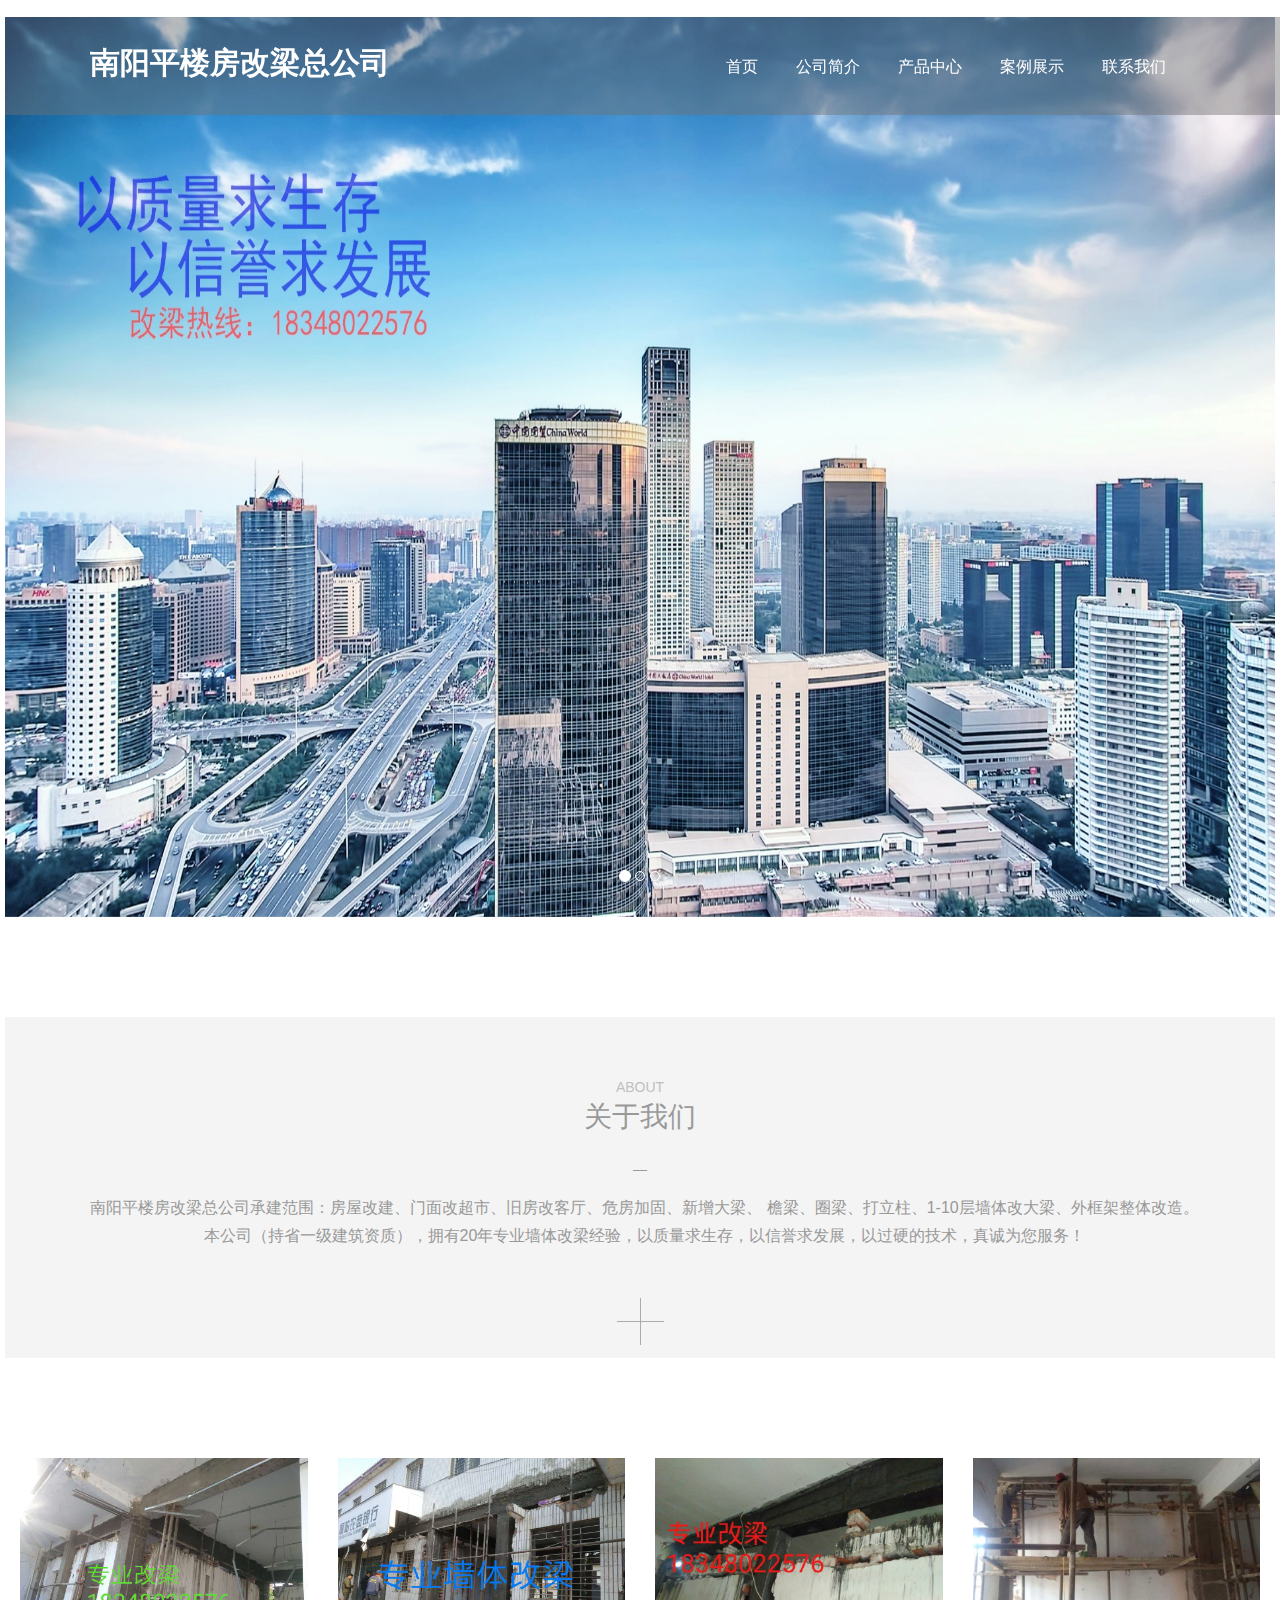
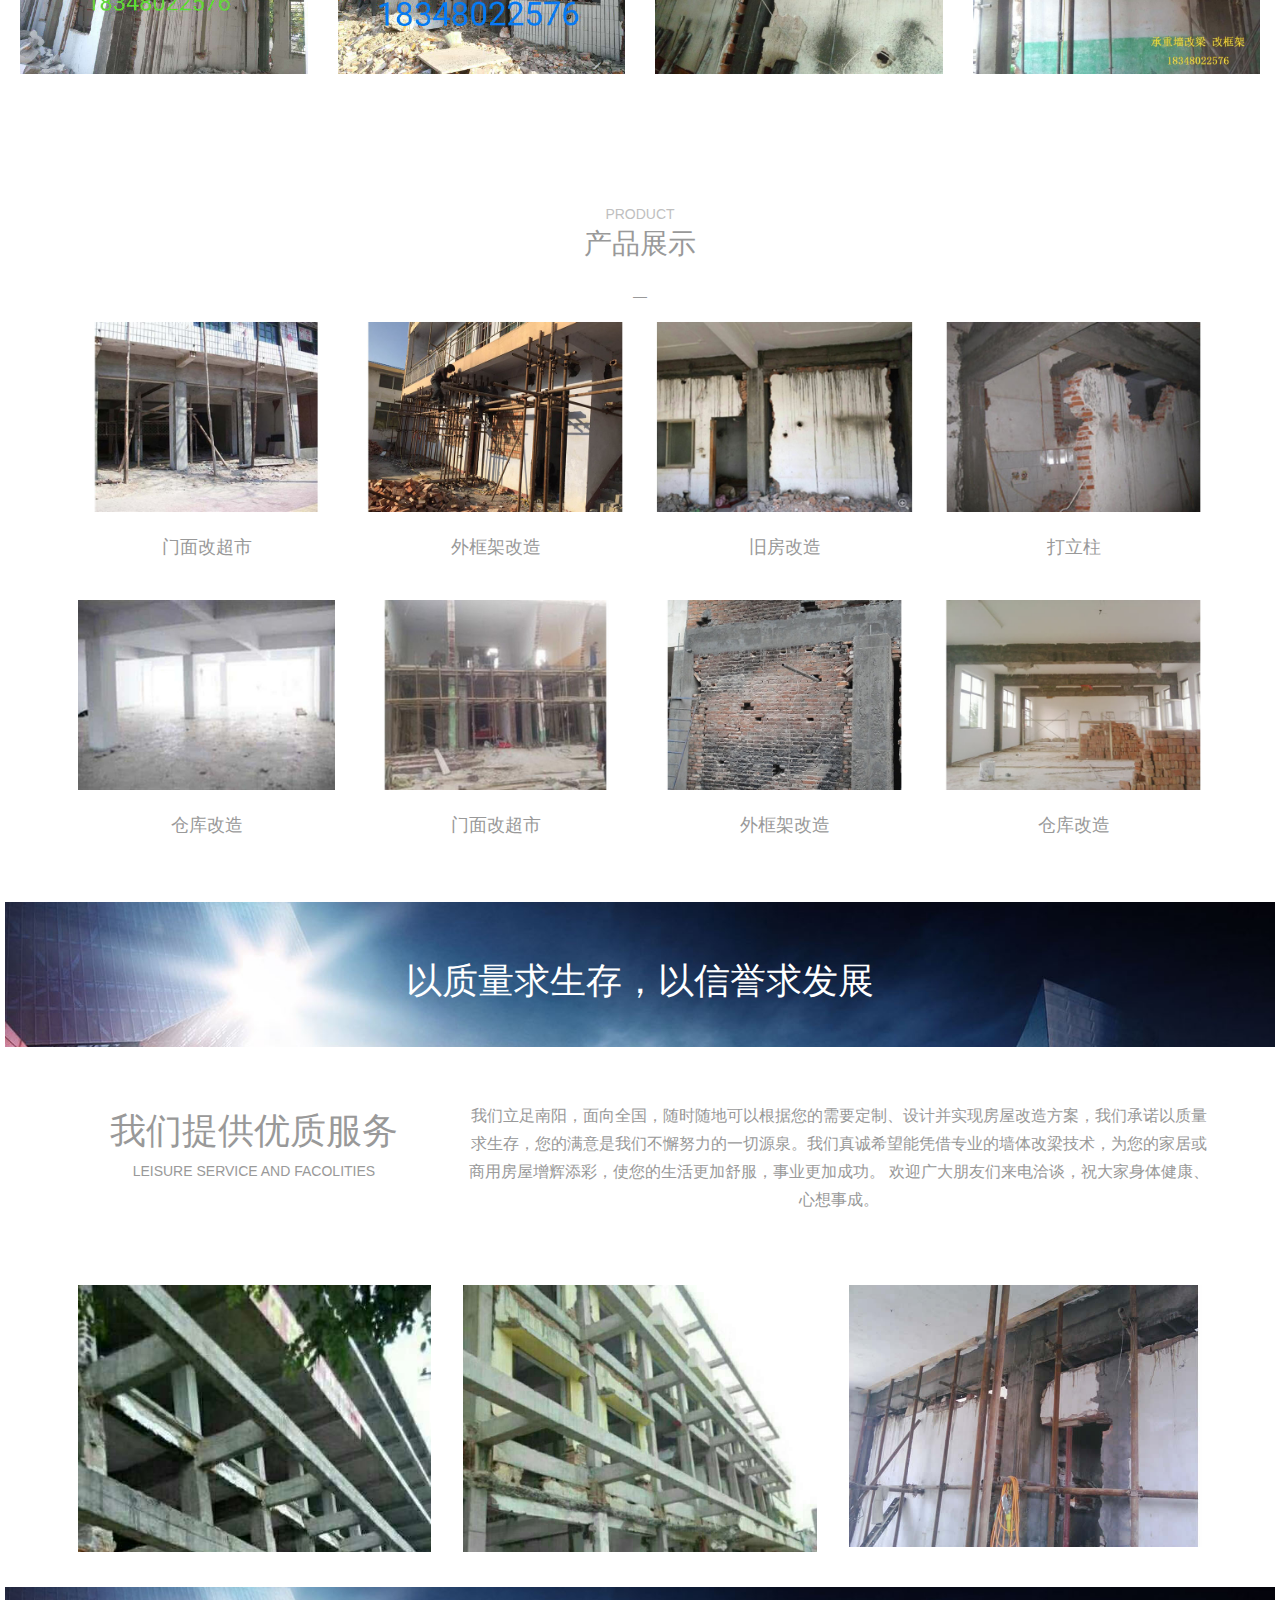
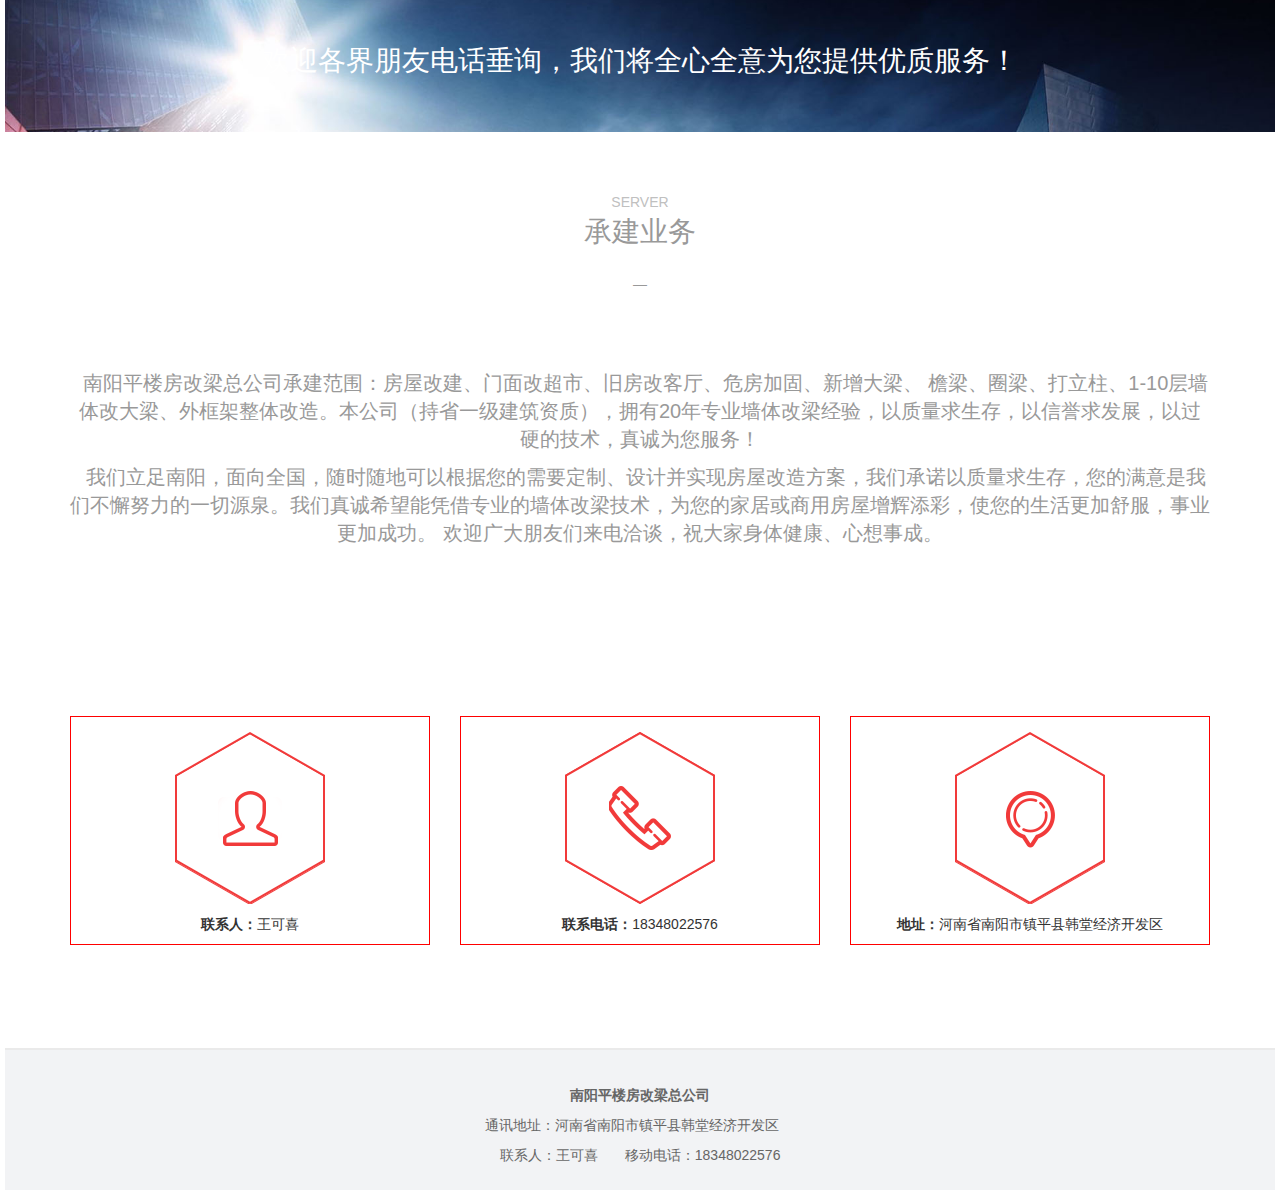
==== mobile/index.html @ 5127d268 "feat(add)" ====
﻿﻿<!DOCTYPE html>
<html xmlns="http://www.w3.org/1999/xhtml">

<head>
    <meta http-equiv="Content-Type" content="text/html; charset=utf-8" />
    <meta charset="utf-8" />

    <meta http-equiv="X-UA-Compatible" content="IE=edge">
    <meta name=viewport content="width=device-width, initial-scale=1.0, maximum-scale=1.0, user-scalable=no">
    <meta name="keywords" content="建筑物改造,纠偏,工程加固,结构补强,1-3层平楼房升高,1-10层楼房室内墙体改梁,危房加固,换大梁,打立柱,仓库改造,门面改超市,旧房改客厅,外框架整体改造与施工" />
    <meta name="description" content="建筑物改造,纠偏,工程加固,结构补强,1-3层平楼房升高,1-10层楼房室内墙体改梁,危房加固,换大梁,打立柱,仓库改造,门面改超市,旧房改客厅,外框架整体改造与施工" />
    <!-- 首页  -->
    <title>南阳平楼房改梁总公司——首页</title>
    <link href="static/css/bootstrap.min.css" rel="stylesheet" />
    <link href="static/css/bootstrap-glyphicons.css" rel="stylesheet">
    <!--<link href="static/css/jquery-ui.css" rel="stylesheet" />-->
    <link href="static/css/pagination.css" rel="stylesheet" />
    <link href="static/css/cms.css" rel="stylesheet" />
    <!--[if lte IE 9]>
    <script src="static/js/respond.min.js"></script>
    <script src="static/js/html5.js"></script>
    <![endif]-->

    <script src="static/js/jquery-1.10.2.js"></script>
    <!--<script src="static/js/jquery-ui.js"></script>-->
    <script src="static/js/bootstrap.min.js"></script>
    <script src="static/js/rqpagin.js"></script>
    <script src="static/js/jquery.validate.min.js"></script>
    <script src="static/js/messages_zh.min.js"></script>
    <script src="static/js/jqthumb.js"></script>
    <script src="static/js/clicks.js"></script>
    <script src="static/js/site.js"></script>
    <script src="static/js/autoclient.js"></script>
    <link href="static/css/pagebase.css" rel="stylesheet" />
    <!--产品订单详情开始-->
    <script src="static/js/jquery.jqzoom.js"></script>
    <script src="static/js/jquery.jqzoom01.js"></script>
    <script src="static/js/tab_click.js"></script>
    <script src="static/js/jquery.cookie.js"></script>
    <script src="static/js/proimgs.js"></script>
    <script src="static/js/layer.js"></script>
    <link href="static/css/layer.css" rel="stylesheet" />
    <link href="static/css/css.css" rel="stylesheet" />
    <script src="static/js/product_order.js"></script>
    <!--产品订单详情结束-->

    <!--canonical-->

    <link href="static/css/site.css" rel="stylesheet" />
</head>

<body>
    <div class="container-fluid swiper-fluid move-monitor" id="content-c0035ac8-5d0b-49d8-917a-eaa6f732eb0c" data-guid="70b3025e-c995-4286-b917-ebdd63deac2d"
        value="3" style="opacity: 1; z-index: 0;">
        <div class="row">
            <div class="col-md-12 column ui-sortable" data-guid="e3f4d4c7-cd2d-45e1-9502-5e82e21c5bf1">
                <li data-even="5" class="ui-draggable-handle ui-sortable-handle" style="width: 100%; right: auto; bottom: auto; opacity: 1; z-index: 0;">

                    <div class="module-context" data-type="0" data-name="导航栏目" data-value="5b0eedf7-4e84-45c8-bf33-1c844887beb9"
                        data-guid="4be55c19-8bf1-4609-a3b8-2437f40ef53b" id="box_4be55c19-8bf1-4609-a3b8-2437f40ef53b"
                        style="width: 100%; display: block;">

                        <div class="module-view" style="width: 100%;">
                            <div class="top_bar">
                                <div class="container ">
                                    <div class="col-md-5 padding_0">
                                        <span style="font-size: 30px;color: white;display: inline-block;font-weight: bold;margin-top: 15px;padding-bottom: 20px;">南阳平楼房改梁总公司</span>
                                    </div>

                                    <div class="col-md-7 padding_left_40">
                                        <nav class="nav navbar-inverse" role="navigation">
                                            <div>
                                                <div class="collapse navbar-collapse" id="abc">
                                                    <ul rq-global="menu1" rq-global-menu="menu" class="nav navbar-nav">
                                                        <li class="dropdown ui-draggable-handle" global-type="menu"><a
                                                                href="./index.html" class="dropdown-toggle">首页</a></li>
                                                        <li class="dropdown ui-draggable-handle" global-type="menu"><a
                                                                href="./about.html" class="dropdown-toggle">公司简介</a></li>
                                                        <li class="dropdown ui-draggable-handle" global-type="menu"><a
                                                                href="./product.html" class="dropdown-toggle">产品中心</a></li>
                                                        <!-- <li class="dropdown ui-draggable-handle" global-type="menu"><a
                                                                href="./news.html" class="dropdown-toggle">新闻资讯</a></li> -->
                                                        <li class="dropdown ui-draggable-handle" global-type="menu"><a
                                                                href="./server.html" class="dropdown-toggle">案例展示</a></li>
                                                        <li class="dropdown ui-draggable-handle" global-type="menu"><a
                                                                href="./contact.html" class="dropdown-toggle">联系我们</a></li>
                                                    </ul>
                                                </div>
                                            </div>
                                        </nav>
                                    </div>
                                    <div class="clearfix"></div>
                                </div>
                            </div>
                        </div>
                    </div>
                </li>
                <li data-even="14" class="ui-draggable-handle ui-sortable-handle" style="width: 100%; right: auto; bottom: auto; opacity: 1; z-index: 0;">


                    <div class="module-context" data-type="0" data-name="Content内容" data-value="1d91e441-c61d-473f-8d1e-83e561a82907"
                        data-guid="de4850d3-a785-4776-afb9-705a063c2986" id="box_de4850d3-a785-4776-afb9-705a063c2986"
                        style="width: 100%; display: block;">

                        <div class="module-view" style="width: 100%;">
                            <!--
modelName:图片幻灯
Description:bootstrap官方轮播插件
-->

                            <script>
                                $(function () {
                                    $("#myCarousel_1d91e441-c61d-473f-8d1e-83e561a82907").mouseover(function () {
                                        $("#carouselReversal_1d91e441-c61d-473f-8d1e-83e561a82907", this).show();
                                    }).mouseout(function () {
                                        $("#carouselReversal_1d91e441-c61d-473f-8d1e-83e561a82907", this).hide();
                                    });
                                });

                            </script>
                            <div id="myCarousel_1d91e441-c61d-473f-8d1e-83e561a82907" class="carousel slide" data-ride="carousel">
                                <!-- Indicators -->
                                <ol class="carousel-indicators">
                                    <li data-target="#myCarousel_1d91e441-c61d-473f-8d1e-83e561a82907" data-slide-to="0"
                                        class="ui-draggable-handle active"></li>
                                    <li data-target="#myCarousel_1d91e441-c61d-473f-8d1e-83e561a82907" data-slide-to="1"
                                        class="ui-draggable-handle"></li>
                                    <li data-target="#myCarousel_1d91e441-c61d-473f-8d1e-83e561a82907" data-slide-to="2"
                                        class="ui-draggable-handle"></li>
                                </ol>
                                <div class="carousel-inner" role="listbox">
                                    <div class="item active">
                                        <img class="first-slide" rq-global="banner1" global-type="img" src="./static/picture/banner.jpg"
                                            alt="First slide">
                                        <div class="carousel-caption">

                                        </div>
                                    </div>
                                    <div class="item">
                                        <img class="first-slide" rq-global="banner2" global-type="img" src="./static/picture/banner.jpg"
                                            alt="First slide">
                                        <div class="carousel-caption">

                                        </div>
                                    </div>
                                    <div class="item">
                                        <img class="first-slide" rq-global="banner3" global-type="img" src="./static/picture/banner.jpg"
                                            alt="First slide">
                                        <div class="carousel-caption">

                                        </div>
                                    </div>
                                </div>
                                <div id="carouselReversal_1d91e441-c61d-473f-8d1e-83e561a82907" style="display: none;">
                                    <a class="carousel-control left" href="#myCarousel_1d91e441-c61d-473f-8d1e-83e561a82907"
                                        role="button" data-slide="prev">
                                        <span class="glyphicon glyphicon-chevron-left" aria-hidden="true"></span>
                                        <span class="sr-only">Previous</span>
                                    </a>
                                    <a class="carousel-control right" href="#myCarousel_1d91e441-c61d-473f-8d1e-83e561a82907"
                                        role="button" data-slide="next">
                                        <span class="glyphicon glyphicon-chevron-right" aria-hidden="true"></span>
                                        <span class="sr-only">Next</span>
                                    </a>
                                </div>

                            </div>
                            <!--图片幻灯 end-->
                        </div>
                    </div>

                </li>
            </div>
        </div>
    </div>
    <div class="container-fluid swiper-fluid move-monitor" id="content-c0035ac8-5d0b-49d8-917a-eaa6f732eb0c" data-guid="2abbbfed-031a-4a5e-9e41-40f9abf3bdc3"
        value="3" style="opacity: 1; z-index: 0;">
        <div class="row">
            <div class="col-md-12 column ui-sortable" data-guid="591275f7-cea8-4f27-b675-27f66f75c4d1">
                <li data-even="15" class="ui-draggable-handle ui-sortable-handle" style="width: 100%; right: auto; bottom: auto; opacity: 1; z-index: 0;">


                    <div class="module-context" data-type="0" data-name="自定义栏目" data-value="89b7c45c-552e-43c7-8a98-54004e703bce"
                        data-guid="e5c50b3b-b23e-45c9-9b7a-08ccf22e8284" id="box_e5c50b3b-b23e-45c9-9b7a-08ccf22e8284"
                        style="width: 100%; display: block;">

                        <div class="module-view" style="width: 100%;">

                            <!--
modelName:自定义栏目
Description:自定义栏目
-->
                            

                            <!--自定义栏目 end-->
                        </div>
                    </div>
                </li>
                <li data-even="12" class="ui-draggable-handle ui-sortable-handle" style="width: 100%; right: auto; bottom: auto; opacity: 1; z-index: 0;margin-top: 100px;">


                    <div class="module-context" data-type="0" data-name="Content内容块" data-value="6c013f11-97fd-480b-a572-805b590655e3"
                        data-guid="378f5b1f-e552-4adc-91c7-de579dc19a53" id="box_378f5b1f-e552-4adc-91c7-de579dc19a53"
                        style="width: 100%; display: block;">

                        <div class="module-view" style="width: 100%;">
                            <!--
modelName:Content内容块
Description:含有控制字数的内容块，用于首页公司简介、联系方式等
-->
                            <div class="about_box">
                                <div class="newbox col-md-12">
                                    <div class="b-title1">
                                        <div class="b-title-more1" rq-global="aboutstitle" global-type="code">ABOUT</div>
                                        <div class="b-title-name1">
                                            <span rq-global="abouttitle" global-type="code">关于我们</span>
                                        </div>
                                        <font>—</font>
                                    </div>
                                    <div class="newbox_content">

                                        <div class="newbox_content_text" style="text-align: center;">&nbsp;&nbsp;南阳平楼房改梁总公司承建范围：房屋改建、门面改超市、旧房改客厅、危房加固、新增大梁、
                                            檐梁、圈梁、打立柱、1-10层墙体改大梁、外框架整体改造。<br>&nbsp;&nbsp;本公司（持省一级建筑资质），拥有20年专业墙体改梁经验，以质量求生存，以信誉求发展，以过硬的技术，真诚为您服务！
                                        </div>

                                    </div>
                                    <a class="about_more" href="./about.html"><img src="static/picture/48f17377f9304e50b3f8a030792c4a3b.png"></a>
                                </div>

                                <!-- <div class="about_img col-md-6">
                                    <img rq-global="aboutimg" global-type="img" src="static/picture/d66c7750ca024d37ae16518620b98971.jpg">
                                </div> -->
                            </div>
                            <div class="recommend">

                                    <div class="col-md-3">
                                        <img rq-global="recimg4" global-type="img" src="./static/images/p1.jpg">
                                        <div class="rec_box">
    
                                            <p rq-global="rectext4" global-type="code">门面改超市</p>
                                        </div>
                                    </div>
    
                                    <div class="col-md-3">
                                        <img rq-global="recimg1" global-type="img" src="./static/images/p2.jpg">
                                        <div class="rec_box">
    
                                            <p rq-global="rectext1" global-type="code">外框架改造</p>
                                        </div>
                                    </div>
    
                                    <div class="col-md-3">
                                        <img rq-global="recimg2" global-type="img" src="./static/images/p3.jpg">
                                        <div class="rec_box">
    
                                            <p rq-global="rectext2" global-type="code">旧房加固</p>
                                        </div>
                                    </div>
    
                                    <div class="col-md-3">
                                        <img rq-global="recimg3" global-type="img" src="./static/images/p4.jpg">
                                        <div class="rec_box">
    
                                            <p rq-global="rectext3" global-type="code">仓库改造</p>
                                        </div>
                                    </div>
    
                                </div>
                            <!--Content内容块 end-->
                        </div>
                    </div>

                </li>
            </div>
        </div>
    </div>
    <div class="container-fluid swiper-fluid move-monitor" id="content-c0035ac8-5d0b-49d8-917a-eaa6f732eb0c" data-guid="e2a0ee95-b5b3-45e2-a8a8-7e983057d4d4"
        value="3">
        <div class="row">
            <div class="col-md-12 column ui-sortable" data-guid="3d0ba8dd-d0fd-4c0b-8940-d589b86a32d6">
                <li data-even="9" class="ui-draggable-handle ui-sortable-handle" style="width: 100%; right: auto; bottom: auto; opacity: 1; z-index: 0;">


                    <div class="module-context" data-type="0" data-name="产品列表块" data-value="0d4535fc-c75e-408c-b159-fd5639371904"
                        data-guid="fe3c639d-f36f-4e20-9526-fd5245b8bdb7" id="box_fe3c639d-f36f-4e20-9526-fd5245b8bdb7"
                        style="width: 100%; display: block;">

                        <div class="module-view" style="width: 100%;">
                            <!--
modelName:产品列表块
Description:无分页的产品列表 
-->
                            <div class="product_main">
                                <div class="b-title1 producttitle">
                                    <div class="b-title-more1" rq-global="productstitle" global-type="code"> PRODUCT
                                    </div>
                                    <div class="b-title-name1">
                                        <span rq-global="producttitle" global-type="code">产品展示</span>
                                    </div>
                                    <font>—</font>
                                </div>
                                <div class="newbox_content product product1">
                                    <ul>

                                        <li>
                                                <a href="javascript:void(0);">
                                                <div class="product_img">
                                                    <div class="product_img_box">
                                                        <img src="static/picture/6d2ba508bce440e29e54b24795e35bd2.jpg">
                                                    </div>
                                                </div>
                                                <div class="product_text">
                                                    <div class="product_text_title">门面改超市</div>
                                                    <div class="product_text_summary"></div>
                                                </div>
                                            </a>
                                        </li>

                                        <li>
                                                <a href="javascript:void(0);">
                                                <div class="product_img">
                                                    <div class="product_img_box">
                                                        <img src="static/picture/5c03547a67014e35a3e9910b00a407cd.jpg">
                                                    </div>
                                                </div>
                                                <div class="product_text">
                                                    <div class="product_text_title">外框架改造</div>
                                                    <div class="product_text_summary"></div>
                                                </div>
                                            </a>
                                        </li>

                                        <li>
                                                <a href="javascript:void(0);">
                                                <div class="product_img">
                                                    <div class="product_img_box">
                                                        <img src="static/picture/ed7538fe781341cba1a48ccf410cb1e1.jpg">
                                                    </div>
                                                </div>
                                                <div class="product_text">
                                                    <div class="product_text_title">旧房改造</div>
                                                    <div class="product_text_summary"></div>
                                                </div>
                                            </a>
                                        </li>

                                        <li>
                                                <a href="javascript:void(0);">
                                                <div class="product_img">
                                                    <div class="product_img_box">
                                                        <img src="static/picture/7f3dbfbfb1c544489f3dea27aa0b7917.jpg">
                                                    </div>
                                                </div>
                                                <div class="product_text">
                                                    <div class="product_text_title">打立柱</div>
                                                    <div class="product_text_summary"></div>
                                                </div>
                                            </a>
                                        </li>

                                        <li>
                                                <a href="javascript:void(0);">
                                                <div class="product_img">
                                                    <div class="product_img_box">
                                                        <img src="static/picture/72e190db8f97459e899943d5aefd47fe.jpg">
                                                    </div>
                                                </div>
                                                <div class="product_text">
                                                    <div class="product_text_title">仓库改造</div>
                                                    <div class="product_text_summary"></div>
                                                </div>
                                            </a>
                                        </li>

                                        <li>
                                                <a href="javascript:void(0);">
                                                <div class="product_img">
                                                    <div class="product_img_box">
                                                        <img src="static/picture/c620adab35934e1b9daf24defe946a76.jpg">
                                                    </div>
                                                </div>
                                                <div class="product_text">
                                                    <div class="product_text_title">门面改超市</div>
                                                    <div class="product_text_summary"></div>
                                                </div>
                                            </a>
                                        </li>

                                        <li>
                                                <a href="javascript:void(0);">
                                                <div class="product_img">
                                                    <div class="product_img_box">
                                                        <img src="static/picture/6dd7ce44933b42e5918a7eae6cc9ac0a.jpg">
                                                    </div>
                                                </div>
                                                <div class="product_text">
                                                    <div class="product_text_title">外框架改造</div>
                                                    <div class="product_text_summary"></div>
                                                </div>
                                            </a>
                                        </li>

                                        <li>
                                                <a href="javascript:void(0);">
                                                <div class="product_img">
                                                    <div class="product_img_box">
                                                        <img src="static/picture/bfdb051fede244cc8f32e18983c6c7b9.jpg">
                                                    </div>
                                                </div>
                                                <div class="product_text">
                                                    <div class="product_text_title">仓库改造</div>
                                                    <div class="product_text_summary"></div>
                                                </div>
                                            </a>
                                        </li>

                                    </ul>
                                </div>
                            </div>
                            <!--产品列表块 end-->
                        </div>
                    </div>
                </li>
                <li data-even="15" class="ui-draggable-handle ui-sortable-handle" style="width: 100%; right: auto; bottom: auto; opacity: 1; z-index: 0;">


                    <div class="module-context" data-type="0" data-name="自定义栏目" data-value="562509ff-38cc-41ff-a27b-50b510fa75d5"
                        data-guid="1f54e4cd-6193-4e5f-bbd5-29f2f277c0c6" id="box_1f54e4cd-6193-4e5f-bbd5-29f2f277c0c6"
                        style="width: 100%; display: block;">

                        <div class="module-view" style="width: 100%;">

                            <!--
modelName:自定义栏目
Description:自定义栏目
-->

                            <div class="product_more" style="height: 145px;overflow: hidden;">
                                <img rq-global="productmore1" global-type="img" src="static/picture/db69663199ab4e008026cb91502a550d.jpg">
                                <div class="product_txt">
                                    <h2 rq-global="producth2" global-type="code">以质量求生存，以信誉求发展</h2>
                                </div>
                            </div>




                            <!--自定义栏目 end-->

                        </div>
                    </div>
                </li>
            </div>
        </div>
    </div>
    <div class="container-fluid swiper-fluid move-monitor" id="content-c0035ac8-5d0b-49d8-917a-eaa6f732eb0c" data-guid="214c6797-57b8-4b11-b575-fb2fafc9713a"
        value="3">
        <div class="row">
            <div class="col-md-12 column ui-sortable" data-guid="f9a728a5-1581-4e56-9387-551e7d12d089">
                <li data-even="12" class="ui-draggable-handle ui-sortable-handle" style="width: 100%; right: auto; bottom: auto; opacity: 1; z-index: 0;">


                    <div class="module-context" data-type="0" data-name="Content内容块" data-value="f9353c5d-f80f-466c-bea0-34baeccd95d9"
                        data-guid="c2ad7bb6-f7aa-432d-b630-d726ccd79535" id="box_c2ad7bb6-f7aa-432d-b630-d726ccd79535"
                        style="width: 100%; display: block;">

                        <div class="module-view" style="width: 100%;">
                            <!--
modelName:Content内容块
Description:含有控制字数的内容块，用于首页公司简介、联系方式等
-->

                            <div class="newbox fuwu_box">

                                <div class="b-title">
                                    <div class="b-title-name">
                                        <span rq-global="servertitle" global-type="code">我们提供优质服务</span>
                                    </div>
                                    <div class="b-title-more" rq-global="serverstitle" global-type="code">
                                        LEISURE SERVICE AND FACOLITIES
                                    </div>
                                </div>
                                <div class="newbox_content fuwu">

                                    <div class="newbox_content_text1">我们立足南阳，面向全国，随时随地可以根据您的需要定制、设计并实现房屋改造方案，我们承诺以质量求生存，您的满意是我们不懈努力的一切源泉。我们真诚希望能凭借专业的墙体改梁技术，为您的家居或商用房屋增辉添彩，使您的生活更加舒服，事业更加成功。
                                        欢迎广大朋友们来电洽谈，祝大家身体健康、心想事成。</div>

                                </div>
                            </div>
                            <!--Content内容块 end-->
                        </div>
                    </div>

                </li>
                <li data-even="9" class="ui-draggable-handle ui-sortable-handle" style="width: 100%; height: auto; right: auto; bottom: auto; opacity: 1; z-index: 0;">


                    <div class="module-context" data-type="0" data-name="产品列表块" data-value="4ad71062-120d-424d-9670-448700131f90"
                        data-guid="aa8a18b5-1453-4425-932e-479c30804f39" id="box_aa8a18b5-1453-4425-932e-479c30804f39"
                        style="width: 100%; display: block;">

                        <div class="module-view" style="width: 100%;">
                            <!--
modelName:产品列表块
Description:无分页的产品列表
-->
                            <div class="product_main">
                                <div class="newbox_content product">
                                    <ul>

                                        <li>
                                                <a href="javascript:void(0);">
                                                <div class="product_img">
                                                    <div class="product_img_box">
                                                        <img src="static/picture/c96d73e0893041fbbe6e383f29a7da25.jpg">
                                                    </div>
                                                </div>
                                                <div class="product_text1" style="height: 265px;">
                                                    <div class="product_text_title1">专业改梁<br>18348022576</div>
                                                </div>
                                            </a>
                                        </li>

                                        <li>
                                                <a href="javascript:void(0);">
                                                <div class="product_img">
                                                    <div class="product_img_box">
                                                        <img src="static/picture/3673dbeedd424d63a1196f05c652fa83.jpg">
                                                    </div>
                                                </div>
                                                <div class="product_text1" style="height: 265px;">
                                                        <div class="product_text_title1">专业改梁<br>18348022576</div>
                                                </div>
                                            </a>
                                        </li>

                                        <li>
                                            <a href="javascript:void(0);">
                                                <div class="product_img">
                                                    <div class="product_img_box">
                                                        <img src="static/picture/427fa50e320c435e90eafc0aca24fad5.jpg">
                                                    </div>
                                                </div>
                                                <div class="product_text1" style="height: 265px;">
                                                        <div class="product_text_title1">专业改梁<br>18348022576</div>
                                                </div>
                                            </a>
                                        </li>

                                    </ul>
                                </div>
                            </div>
                            <!--产品列表块 end-->
                        </div>
                    </div>
                </li>
                <li data-even="15" class="ui-draggable-handle ui-sortable-handle" style="width: 100%; height: auto; right: auto; bottom: auto; opacity: 1; z-index: 0;">


                    <div class="module-context" data-type="0" data-name="自定义栏目" data-value="d7506cf7-f5b7-4c44-8f2e-e8234483fe10"
                        data-guid="f4302784-0a94-4cc0-8620-e7c79f904c7e" id="box_f4302784-0a94-4cc0-8620-e7c79f904c7e"
                        style="width: 100%; display: block;">

                        <div class="module-view" style="width: 100%;">

                            <!--
modelName:自定义栏目
Description:自定义栏目
-->


                            <div class="product_more"  style="height: 145px;overflow: hidden;">
                                <img rq-global="productmore2" global-type="img" src="static/picture/db69663199ab4e008026cb91502a550d.jpg">
                                <div class="product_txt">
                                    <p rq-global="productpt" global-type="code"></p>
                                    <h4 rq-global="producth4" global-type="code">欢迎各界朋友电话垂询，我们将全心全意为您提供优质服务！</h4>
                                </div>
                            </div>



                            <!--自定义栏目 end-->

                        </div>
                    </div>
                </li>
            </div>
        </div>
    </div>
    <div class="container-fluid swiper-fluid move-monitor" id="content-71aa32e0-2697-4a33-841d-ae4d1d81bce8" data-guid="00c58917-e7a1-4e24-8f82-2e3e880dddef"
        value="3" style="opacity: 1;">
        <div class="row">
            <div class="col-md-12 column ui-sortable" data-guid="cfbdc060-99de-412f-8ee6-4da4bf21e904">
                <li data-even="15" class="ui-draggable-handle ui-sortable-handle" style="width: 100%; height: auto; right: auto; bottom: auto; opacity: 1;">


                    <div class="module-context" data-type="0" data-name="自定义栏目" data-value="afa7e1eb-57d6-4c37-ae09-28613f1a63c3"
                        data-guid="f45ecf57-1407-4f0e-8caf-6e1a9df31387" id="box_f45ecf57-1407-4f0e-8caf-6e1a9df31387"
                        style="width: 100%; display: block;">

                        <div class="module-view" style="width: 100%;">
                            <!--
modelName:新闻列表
Description:含有分页的新闻列表
-->

                            <div class="product_main">
                                <div class="b-title1 mb60">
                                    <div class="b-title-more1" rq-global="newsstitle" global-type="code"> SERVER </div>
                                    <div class="b-title-name1">
                                        <span rq-global="newstitle" global-type="code">承建业务</span>
                                    </div>
                                    <font>—</font>
                                </div>
                                <!-- <div class="newbox_content news">

                                    <div class="newlist col-md-6">
                                        <div class="date fl" date="2018-06-13">
                                            <div class="day"></div>
                                            <div class="yearmonth"></div>
                                        </div>
                                        <div class="news fr">
                                            <div class="title"> <a href="/news/a2ca5062-aca5-4afb-8b17-5593b6a55d0d_newxq.html">自建房该如何设计才能做的既漂亮又实用！</a>
                                            </div>
                                            <div class="sum"> <a href="/news/a2ca5062-aca5-4afb-8b17-5593b6a55d0d_newxq.html">自建房该如何设计才能做的既漂亮又实用！</a>
                                            </div>
                                        </div>
                                    </div>

                                    <div class="newlist col-md-6">
                                        <div class="date fl" date="2018-06-13">
                                            <div class="day"></div>
                                            <div class="yearmonth"></div>
                                        </div>
                                        <div class="news fr">
                                            <div class="title"> <a href="/news/21de30ad-0015-4213-90b3-5463860c49ab_newxq.html">房屋建筑结构抗震知识</a>
                                            </div>
                                            <div class="sum"> <a href="/news/21de30ad-0015-4213-90b3-5463860c49ab_newxq.html">房屋建筑结构抗震知识</a>
                                            </div>
                                        </div>
                                    </div>

                                    <div class="newlist col-md-6">
                                        <div class="date fl" date="2018-06-13">
                                            <div class="day"></div>
                                            <div class="yearmonth"></div>
                                        </div>
                                        <div class="news fr">
                                            <div class="title"> <a href="/news/8430179f-5986-46ac-99e1-12eac1a425c5_newxq.html">钢筋越多房子就越结实吗？自建房结构之个人见解</a>
                                            </div>
                                            <div class="sum"> <a href="/news/8430179f-5986-46ac-99e1-12eac1a425c5_newxq.html">钢筋越多房子就越结实吗？自建房结构之个人见解</a>
                                            </div>
                                        </div>
                                    </div>

                                    <div class="newlist col-md-6">
                                        <div class="date fl" date="2018-06-12">
                                            <div class="day"></div>
                                            <div class="yearmonth"></div>
                                        </div>
                                        <div class="news fr">
                                            <div class="title"> <a href="/news/25153bac-a47d-446d-aff5-d6040a0813ea_newxq.html">夹山改梁——加快农村房屋改造势在必行</a>
                                            </div>
                                            <div class="sum"> <a href="/news/25153bac-a47d-446d-aff5-d6040a0813ea_newxq.html">夹山改梁——加快农村房屋改造势在必行</a>
                                            </div>
                                        </div>
                                    </div>

                                    <div class="newlist col-md-6">
                                        <div class="date fl" date="2018-06-12">
                                            <div class="day"></div>
                                            <div class="yearmonth"></div>
                                        </div>
                                        <div class="news fr">
                                            <div class="title"> <a href="/news/1f1912c0-2e64-439d-b7f9-20ba4ac8ff3c_newxq.html">换大梁的方法讲解</a>
                                            </div>
                                            <div class="sum"> <a href="/news/1f1912c0-2e64-439d-b7f9-20ba4ac8ff3c_newxq.html">换大梁的方法讲解</a>
                                            </div>
                                        </div>
                                    </div>

                                    <div class="newlist col-md-6">
                                        <div class="date fl" date="2018-06-12">
                                            <div class="day"></div>
                                            <div class="yearmonth"></div>
                                        </div>
                                        <div class="news fr">
                                            <div class="title"> <a href="/news/4389c8d5-494d-4370-aa8b-29392ea504d9_newxq.html">改梁过程中有哪些注意事项</a>
                                            </div>
                                            <div class="sum"> <a href="/news/4389c8d5-494d-4370-aa8b-29392ea504d9_newxq.html">改梁过程中有哪些注意事项</a>
                                            </div>
                                        </div>
                                    </div>

                                    <div class="newlist col-md-6">
                                        <div class="date fl" date="2018-06-12">
                                            <div class="day"></div>
                                            <div class="yearmonth"></div>
                                        </div>
                                        <div class="news fr">
                                            <div class="title"> <a href="/news/d347a358-c87b-4590-99dd-597c3c36922e_newxq.html">房屋结构改造知识必备</a>
                                            </div>
                                            <div class="sum"> <a href="/news/d347a358-c87b-4590-99dd-597c3c36922e_newxq.html">房屋结构改造知识必备</a>
                                            </div>
                                        </div>
                                    </div>

                                    <div class="newlist col-md-6">
                                        <div class="date fl" date="2018-06-12">
                                            <div class="day"></div>
                                            <div class="yearmonth"></div>
                                        </div>
                                        <div class="news fr">
                                            <div class="title"> <a href="/news/9aeb03a0-0ae0-4bee-b044-f4735dcd4c83_newxq.html">二手房屋装修过程中注意事项</a>
                                            </div>
                                            <div class="sum"> <a href="/news/9aeb03a0-0ae0-4bee-b044-f4735dcd4c83_newxq.html">二手房屋装修过程中注意事项</a>
                                            </div>
                                        </div>
                                    </div>

                                </div> -->
                                <div class="newbox_content_text1">
                                        <p><span style="font-size: 20px;">&nbsp;
                                            南阳平楼房改梁总公司承建范围：房屋改建、门面改超市、旧房改客厅、危房加固、新增大梁、
                                            檐梁、圈梁、打立柱、1-10层墙体改大梁、外框架整体改造。本公司（持省一级建筑资质），拥有20年专业墙体改梁经验，以质量求生存，以信誉求发展，以过硬的技术，真诚为您服务！</span></p>
                                        <p><span style="font-size: 20px;">&nbsp;
                                                我们立足南阳，面向全国，随时随地可以根据您的需要定制、设计并实现房屋改造方案，我们承诺以质量求生存，您的满意是我们不懈努力的一切源泉。我们真诚希望能凭借专业的墙体改梁技术，为您的家居或商用房屋增辉添彩，使您的生活更加舒服，事业更加成功。&nbsp;欢迎广大朋友们来电洽谈，祝大家身体健康、心想事成。</span></p>
                                        <p><span style="font-size: 20px;">&nbsp;</span></p>
                                        <p><br /></p>
                                        <p><br /></p>
                                    </div>
                            </div>
                            <!--新闻列表 end-->
                        </div>
                    </div>
                </li>
            </div>
        </div>
    </div>
    <div class="container-fluid swiper-fluid move-monitor" id="content-c0035ac8-5d0b-49d8-917a-eaa6f732eb0c" data-guid="366225ec-394d-4dc4-9c05-0f44c1798710"
        value="2" style="opacity: 1; z-index: 0;">
        <div class="row">
            <div class="col-md-12 column ui-sortable" data-guid="f73b7c8f-cef5-4459-9d76-6e8b76fdd1be">
                <li data-even="15" class="ui-draggable-handle ui-sortable-handle" style="width: 100%; right: auto; bottom: auto; opacity: 1; z-index: 0;">


                    <div class="module-context" data-type="0" data-name="自定义栏目" data-value="d7506cf7-f5b7-4c44-8f2e-e8234483fe10"
                        data-guid="a1e66c9c-623f-4323-ac05-a6e1e311722a" id="box_a1e66c9c-623f-4323-ac05-a6e1e311722a"
                        style="width: 100%; display: block;">

                        <div class="module-view" style="width: 100%;">

                            <!--
modelName:自定义栏目
Description:自定义栏目
-->
                            <div class="contact">
                                <a class="col-md-4 " href="./contact.html">
                                    <div class="kc_content kc1" style="border: 1px solid red;padding-top: 15px;">

                                        <div class="kc_img"><img src="static/picture/1c491e52f0414cc7bf9de43e9e51ba0d.png"
                                                rq-global="k1img" global-type="img"></div>
                                        <div class="title_1">
                                            <strong>联系人：</strong><span>王可喜</span>
                                        </div>

                                    </div>

                                </a>
                                <a class="col-md-4 " href="./contact.html">
                                    <div class="kc_content kc2" style="border: 1px solid red;padding-top: 15px;">

                                        <div class="kc_img"><img src="static/picture/da265748c76548078fdcdd15e71e6ab0.png"
                                                rq-global="k2img" global-type="img"></div>
                                        <div class="title_1"><strong>联系电话：</strong><span>18348022576</span></div>


                                    </div>

                                </a>
                                <a class="col-md-4 " href="./contact.html">
                                    <div class="kc_content kc3" style="border: 1px solid red;padding-top: 15px;">
                                        <div class="kc_img"><img src="static/picture/48a3d3a9a64e4453b6ede6970234308d.png"
                                                rq-global="k3img" global-type="img"></div>
                                        <div class="title_1"><strong>地址：</strong><span>河南省南阳市镇平县韩堂经济开发区</span></div>
                                    </div>
                                </a>

                            </div>

                            <br><br><br><br><br><br>
                            <!--自定义栏目 end-->

                        </div>
                    </div>
                </li>
                <li data-even="15" class="ui-draggable-handle ui-sortable-handle" style="width: 100%; right: auto; bottom: auto; opacity: 1; z-index: 0;">


                    <div class="module-context" data-type="0" data-name="自定义栏目" data-value="47db9616-8d36-4087-944d-7e70152dd591"
                        data-guid="e962f639-483b-4fbd-a5fe-ddd6ea818d8f" id="box_e962f639-483b-4fbd-a5fe-ddd6ea818d8f"
                        style="width: 100%; display: block;">

                        <div class="module-view" style="width: 100%;">

                            <!--
                            modelName:自定义栏目
                            Description:自定义栏目
                            -->
                            <!-- <div class="map">
                                <img rq-global="map_img" global-type="img" src="static/picture/e3602f18829547699341ee2829450262.jpg">
                            </div> -->
                            <!--自定义栏目 end-->
                        </div>
                    </div>
                </li>
                <li data-even="15" class="ui-draggable-handle ui-sortable-handle" style="width: 100%; right: auto; bottom: auto; opacity: 1; z-index: 0;">
                    <div class="module-context" data-type="0" data-name="自定义栏目" data-value="47db9616-8d36-4087-944d-7e70152dd591"
                        data-guid="71968fab-2ed4-4050-9992-3594ad40bb66" id="box_71968fab-2ed4-4050-9992-3594ad40bb66"
                        style="width: 100%; display: block;">

                        <div class="module-view" style="width: 100%;">

                            <!--
                            modelName:自定义栏目
                            Description:自定义栏目
                            -->
                            <div class="foot">
                                <strong><a href="./index.html"><span>南阳平楼房改梁总公司</span></a></strong><br>
                                通讯地址：<span>河南省南阳市镇平县韩堂经济开发区</span>&nbsp;&nbsp;&nbsp;&nbsp;<br>联系人：<span>王可喜</span>&nbsp;&nbsp;&nbsp;&nbsp;<span></span>&nbsp;&nbsp;&nbsp;移动电话：<span>18348022576</span>
                            </div>
                            <!--自定义栏目 end-->
                        </div>
                    </div>
                </li>
            </div>
        </div>
    </div>
    <!--<script>
    (function () {
        var bp = document.createElement("script");
        var curProtocol = window.location.protocol.split(":")[0];
        if (curProtocol === "https") {
            bp.src = "https://zz.bdstatic.com/linksubmit/push.js";
        }
        else {
            bp.src = "http://push.zhanzhang.baidu.com/push.js";
        }
        var s = document.getElementsByTagName("script")[0];
        s.parentNode.insertBefore(bp, s);
    })();
    </script>-->
    <!-- <script>
        var _hmt = _hmt || [];
        (function () {
            var hm = document.createElement("script");
            hm.src = "https://hm.baidu.com/hm.js?cc9dcb1c21fe74dc46a6d3dbd0c3cbc5";
            var s = document.getElementsByTagName("script")[0];
            s.parentNode.insertBefore(hm, s);
        })();
    </script> -->

    <script scr="static/js/swiper.min.js"></script>
    <script src="static/js/scrollreveal.js"></script>
    <!-- <script src="static/js/v3site.js"></script> -->
</body>

</html>
<!-- 2018-07-13 10:21:34 -->
<!--88-->
---- mobile/static/css/pagination.css ----
﻿﻿.pages {
  float: right;
  margin: 20px 0;
}
.pages #Pagination {
  float: left;
  overflow: hidden;
}
.pages #Pagination .pagination {
  height: 40px;
  text-align: right;
  font-family: \u5b8b\u4f53,Arial;
}
.pages #Pagination .pagination a,
.pages #Pagination .pagination span {
  float: left;
  display: inline;
  padding: 11px 13px;
  border: 1px solid #e6e6e6;
  border-right: none;
  background: #f6f6f6;
  color: #666666;
  font-family: \u5b8b\u4f53,Arial;
  font-size: 14px;
  cursor: pointer;
}
.pages #Pagination .pagination .current {
  background: #ffac59;
  color: #fff;
}
.pages #Pagination .pagination .prev,
.pages #Pagination .pagination .next {
  float: left;
  padding: 11px 13px;
  border: 1px solid #e6e6e6;
  background: #f6f6f6;
  color: #666666;
  cursor: pointer;
}
.pages #Pagination .pagination .prev i,
.pages #Pagination .pagination .next i {
  display: inline-block;
  width: 4px;
  height: 11px;
  margin-right: 5px;
  /*background: url(../images/icon.fw.png) no-repeat;*/
}
.pages #Pagination .pagination .prev {
  border-right: none;
}
.pages #Pagination .pagination .prev i {
  background-position: -144px -1px;
  *background-position: -144px -4px;
}
.pages #Pagination .pagination .next i {
  background-position: -156px -1px;
  *background-position: -156px -4px;
}
.pages #Pagination .pagination .pagination-break {
  padding: 11px 5px;
  border: none;
  border-left: 1px solid #e6e6e6;
  background: none;
  cursor: default;
}
.pages .searchPage {
  float: left;
  padding: 8px 0;
}
.pages .searchPage .page-sum {
  padding: 11px 13px;
  color: #999999;
  font-family: \u5b8b\u4f53,Arial;
  font-size: 14px;
}
.pages .searchPage .page-go {
  padding: 8px 0;
  color: #999999;
  font-family: \u5b8b\u4f53,Arial;
  font-size: 14px;
  padding: 10px 0\9;
  *padding: 6px 0;
}
.pages .searchPage .page-go input {
  width: 21px;
  height: 20px;
  margin: 0 5px;
  padding-left: 5px;
  border: 1px solid #e4e4e4;
}
.pages .searchPage .page-btn {
  margin: 9px 0 5px 5px;
  padding: 2px 5px;
  background: #ffac59;
  border-radius: 2px;
  color: #ffffff;
  font-family: Arial, 'Microsoft YaHei';
  font-size: 14px;
  text-decoration: none;
}
---- mobile/static/css/cms.css ----
﻿﻿.tool-search-span {
            width: 99%;
            min-height: 45px;
            border-bottom: 1px solid #cee7fd;
            height: auto;
            margin-top:5px;
        }

            .tool-search-span .tool-group, .tool-search-span .search-group {
                float: left;
                line-height: 30px;
                
            }

        .tool-group {
            width: 30%;
            text-align: left;
            
        }

        .search-group {
            width: 69%;
        }
        .tcdPageCode {
            padding: 15px 20px;
            text-align: left;
            color: #ccc;
            width: 99%;
        }

            .tcdPageCode a {
                display: inline-block;
                color: #428bca;
                display: inline-block;
                height: 25px;
                line-height: 25px;
                padding: 0 10px;
                border: 1px solid #ddd;
                margin: 0 2px;
                border-radius: 4px;
                vertical-align: middle;
            }

                .tcdPageCode a:hover {
                    text-decoration: none;
                    border: 1px solid #428bca;
                }

            .tcdPageCode span.current {
                display: inline-block;
                height: 25px;
                line-height: 25px;
                padding: 0 10px;
                margin: 0 2px;
                color: #fff;
                background-color: #428bca;
                border: 1px solid #428bca;
                border-radius: 4px;
                vertical-align: middle;
            }

            .tcdPageCode span.disabled {
                display: inline-block;
                height: 25px;
                line-height: 25px;
                padding: 0 10px;
                margin: 0 2px;
                color: #bfbfbf;
                background: #f2f2f2;
                border: 1px solid #bfbfbf;
                border-radius: 4px;
                vertical-align: middle;
            }
---- mobile/static/css/pagebase.css ----
﻿﻿.b-title b {
    float: left;
    font-size: 14px;
    color: #ffffff;
}

.more {
    float: right;
    margin-right: 10px;
    color: #ff6600;
    font-weight: normal;
    font-size: 12px;
}

.b-title {
    width: 100%;
    height: 26px;
    line-height: 26px;
    padding-left: 28px;
    font-size: 14px;
    background: #ccc;
}

    .b-title b {
        float: left;
        font-size: 14px;
        color: #ffffff;
    }

.newbox {
    width: 100%;
    height: auto;
    margin-bottom: 10px;
    background-color: #ffffff;
}

.newbox_content {
    width: 100%;
    background-color: #ffffff;
    border: 1px solid rgb(221, 221, 221);
    border-top: none;
}

    .newbox_content ol {
        width: 100%;
        padding: 0px 10px 10px 10px;
    }

        .newbox_content ol li {
            width: 100%;
            overflow: hidden;
            height: 23px;
            line-height: 23px;
            padding-left: 10px;
            list-style: none;
            border-bottom: #aaaaaa dotted 1px;
        }

            .newbox_content ol li a {
                overflow: hidden;
                text-overflow: ellipsis;
                white-space: nowrap;
                color: #444444;
            }

                .newbox_content ol li a:hover {
                    color: #f27b04;
                    text-decoration: underline;
                }

    .newbox_content .fr_date {
        float: right;
        color: #626262;
    }

.split {
    padding-left: 0px;
    padding-right: 8px;
}

.fl {
    float: left;
}

.ui-sortable-handle, .ui-draggable-handle {
    list-style: none;
}

.navbar {
    z-index: 10;
}

.dropdown-submenu {
    position: relative;
}

    .dropdown-submenu > .dropdown-menu {
        top: 0;
        left: 100%;
        margin-top: -6px;
        margin-left: -1px;
        -webkit-border-radius: 0 6px 6px 6px;
        -moz-border-radius: 0 6px 6px;
        border-radius: 0 6px 6px 6px;
    }

    .dropdown-submenu:hover > .dropdown-menu {
        display: block;
    }

    .dropdown-submenu > a:after {
        display: block;
        content: " ";
        float: right;
        width: 0;
        height: 0;
        border-color: transparent;
        border-style: solid;
        border-width: 5px 0 5px 5px;
        border-left-color: #ccc;
        margin-top: 5px;
        margin-right: -10px;
    }

    .dropdown-submenu:hover > a:after {
        border-left-color: #fff;
    }

    .dropdown-submenu.pull-left {
        float: none;
    }

        .dropdown-submenu.pull-left > .dropdown-menu {
            left: -100%;
            margin-left: 10px;
            -webkit-border-radius: 6px 0 6px 6px;
            -moz-border-radius: 6px 0 6px 6px;
            border-radius: 6px 0 6px 6px;
        }
        

.newbox_content table{
  max-width:100%;
  }
.newbox_content  img{
  max-width:100%;
  }
  @media (min-width: 300px) and (max-width: 768px) {
           .newbox_content  .procontent  img {
                     height: auto !important;
             }       
             .newbox_content  p  img {
                     height: auto !important;
             }       
 }
.newbox_content .ueditor_baidumap{
    max-width:100%;
    overflow: hidden;
  }

 #dituContent{
    max-width:99% !important;
  }
---- mobile/static/css/layer.css ----
﻿/*!
 
 @Name: layer's style
 @Author: 贤心
 @Blog： sentsin.com
 
 */.layui-layer-imgbar,.layui-layer-imgtit a,.layui-layer-tab .layui-layer-title span,.layui-layer-title{text-overflow:ellipsis;white-space:nowrap}*html{background-image:url(about:blank);background-attachment:fixed}html #layui_layer_skinlayercss{display:none;position:absolute;width:1989px}.layui-layer,.layui-layer-shade{position:fixed;_position:absolute;pointer-events:auto}.layui-layer-shade{top:0;left:0;width:100%;height:100%;_height:expression(document.body.offsetHeight+"px")}.layui-layer{top:150px;left:0;margin:0;padding:0;background-color:#fff;-webkit-background-clip:content;box-shadow:1px 1px 50px rgba(0,0,0,.3);border-radius:2px;-webkit-animation-fill-mode:both;animation-fill-mode:both;-webkit-animation-duration:.3s;animation-duration:.3s}.layui-layer-close{position:absolute}.layui-layer-content{position:relative}.layui-layer-border{border:1px solid #B2B2B2;border:1px solid rgba(0,0,0,.3);box-shadow:1px 1px 5px rgba(0,0,0,.2)}.layui-layer-moves{position:absolute;border:3px solid #666;border:3px solid rgba(0,0,0,.5);cursor:move;background-color:#fff;background-color:rgba(255,255,255,.3);filter:alpha(opacity=50)}.layui-layer-load{background:url(../images/loading-0.gif) center center no-repeat #fff}.layui-layer-ico{background:url(../images/icon.png) no-repeat}.layui-layer-btn a,.layui-layer-dialog .layui-layer-ico,.layui-layer-setwin a{display:inline-block;*display:inline;*zoom:1;vertical-align:top}@-webkit-keyframes bounceIn{0%{opacity:0;-webkit-transform:scale(.5);transform:scale(.5)}100%{opacity:1;-webkit-transform:scale(1);transform:scale(1)}}@keyframes bounceIn{0%{opacity:0;-webkit-transform:scale(.5);-ms-transform:scale(.5);transform:scale(.5)}100%{opacity:1;-webkit-transform:scale(1);-ms-transform:scale(1);transform:scale(1)}}.layer-anim{-webkit-animation-name:bounceIn;animation-name:bounceIn}@-webkit-keyframes bounceOut{100%{opacity:0;-webkit-transform:scale(.7);transform:scale(.7)}30%{-webkit-transform:scale(1.03);transform:scale(1.03)}0%{-webkit-transform:scale(1);transform:scale(1)}}@keyframes bounceOut{100%{opacity:0;-webkit-transform:scale(.7);-ms-transform:scale(.7);transform:scale(.7)}30%{-webkit-transform:scale(1.03);-ms-transform:scale(1.03);transform:scale(1.03)}0%{-webkit-transform:scale(1);-ms-transform:scale(1);transform:scale(1)}}.layer-anim-close{-webkit-animation-name:bounceOut;animation-name:bounceOut;-webkit-animation-duration:.2s;animation-duration:.2s}@-webkit-keyframes zoomInDown{0%{opacity:0;-webkit-transform:scale(.1) translateY(-2000px);transform:scale(.1) translateY(-2000px);-webkit-animation-timing-function:ease-in-out;animation-timing-function:ease-in-out}60%{opacity:1;-webkit-transform:scale(.475) translateY(60px);transform:scale(.475) translateY(60px);-webkit-animation-timing-function:ease-out;animation-timing-function:ease-out}}@keyframes zoomInDown{0%{opacity:0;-webkit-transform:scale(.1) translateY(-2000px);-ms-transform:scale(.1) translateY(-2000px);transform:scale(.1) translateY(-2000px);-webkit-animation-timing-function:ease-in-out;animation-timing-function:ease-in-out}60%{opacity:1;-webkit-transform:scale(.475) translateY(60px);-ms-transform:scale(.475) translateY(60px);transform:scale(.475) translateY(60px);-webkit-animation-timing-function:ease-out;animation-timing-function:ease-out}}.layer-anim-01{-webkit-animation-name:zoomInDown;animation-name:zoomInDown}@-webkit-keyframes fadeInUpBig{0%{opacity:0;-webkit-transform:translateY(2000px);transform:translateY(2000px)}100%{opacity:1;-webkit-transform:translateY(0);transform:translateY(0)}}@keyframes fadeInUpBig{0%{opacity:0;-webkit-transform:translateY(2000px);-ms-transform:translateY(2000px);transform:translateY(2000px)}100%{opacity:1;-webkit-transform:translateY(0);-ms-transform:translateY(0);transform:translateY(0)}}.layer-anim-02{-webkit-animation-name:fadeInUpBig;animation-name:fadeInUpBig}@-webkit-keyframes zoomInLeft{0%{opacity:0;-webkit-transform:scale(.1) translateX(-2000px);transform:scale(.1) translateX(-2000px);-webkit-animation-timing-function:ease-in-out;animation-timing-function:ease-in-out}60%{opacity:1;-webkit-transform:scale(.475) translateX(48px);transform:scale(.475) translateX(48px);-webkit-animation-timing-function:ease-out;animation-timing-function:ease-out}}@keyframes zoomInLeft{0%{opacity:0;-webkit-transform:scale(.1) translateX(-2000px);-ms-transform:scale(.1) translateX(-2000px);transform:scale(.1) translateX(-2000px);-webkit-animation-timing-function:ease-in-out;animation-timing-function:ease-in-out}60%{opacity:1;-webkit-transform:scale(.475) translateX(48px);-ms-transform:scale(.475) translateX(48px);transform:scale(.475) translateX(48px);-webkit-animation-timing-function:ease-out;animation-timing-function:ease-out}}.layer-anim-03{-webkit-animation-name:zoomInLeft;animation-name:zoomInLeft}@-webkit-keyframes rollIn{0%{opacity:0;-webkit-transform:translateX(-100%) rotate(-120deg);transform:translateX(-100%) rotate(-120deg)}100%{opacity:1;-webkit-transform:translateX(0) rotate(0);transform:translateX(0) rotate(0)}}@keyframes rollIn{0%{opacity:0;-webkit-transform:translateX(-100%) rotate(-120deg);-ms-transform:translateX(-100%) rotate(-120deg);transform:translateX(-100%) rotate(-120deg)}100%{opacity:1;-webkit-transform:translateX(0) rotate(0);-ms-transform:translateX(0) rotate(0);transform:translateX(0) rotate(0)}}.layer-anim-04{-webkit-animation-name:rollIn;animation-name:rollIn}@keyframes fadeIn{0%{opacity:0}100%{opacity:1}}.layer-anim-05{-webkit-animation-name:fadeIn;animation-name:fadeIn}@-webkit-keyframes shake{0%,100%{-webkit-transform:translateX(0);transform:translateX(0)}10%,30%,50%,70%,90%{-webkit-transform:translateX(-10px);transform:translateX(-10px)}20%,40%,60%,80%{-webkit-transform:translateX(10px);transform:translateX(10px)}}@keyframes shake{0%,100%{-webkit-transform:translateX(0);-ms-transform:translateX(0);transform:translateX(0)}10%,30%,50%,70%,90%{-webkit-transform:translateX(-10px);-ms-transform:translateX(-10px);transform:translateX(-10px)}20%,40%,60%,80%{-webkit-transform:translateX(10px);-ms-transform:translateX(10px);transform:translateX(10px)}}.layer-anim-06{-webkit-animation-name:shake;animation-name:shake}@-webkit-keyframes fadeIn{0%{opacity:0}100%{opacity:1}}.layui-layer-title{padding:0 80px 0 20px;height:42px;line-height:42px;border-bottom:1px solid #eee;font-size:14px;color:#333;overflow:hidden;background-color:#F8F8F8;border-radius:2px 2px 0 0}.layui-layer-setwin{position:absolute;right:15px;*right:0;top:15px;font-size:0;line-height:initial}.layui-layer-setwin a{position:relative;width:16px;height:16px;margin-left:10px;font-size:12px;_overflow:hidden}.layui-layer-setwin .layui-layer-min cite{position:absolute;width:14px;height:2px;left:0;top:50%;margin-top:-1px;background-color:#2E2D3C;cursor:pointer;_overflow:hidden}.layui-layer-setwin .layui-layer-min:hover cite{background-color:#2D93CA}.layui-layer-setwin .layui-layer-max{background-position:-32px -40px}.layui-layer-setwin .layui-layer-max:hover{background-position:-16px -40px}.layui-layer-setwin .layui-layer-maxmin{background-position:-65px -40px}.layui-layer-setwin .layui-layer-maxmin:hover{background-position:-49px -40px}.layui-layer-setwin .layui-layer-close1{background-position:0 -40px;cursor:pointer}.layui-layer-setwin .layui-layer-close1:hover{opacity:.7}.layui-layer-setwin .layui-layer-close2{position:absolute;right:-28px;top:-28px;width:30px;height:30px;margin-left:0;background-position:-149px -31px;*right:-18px;_display:none}.layui-layer-setwin .layui-layer-close2:hover{background-position:-180px -31px}.layui-layer-btn{text-align:right;padding:0 10px 12px;pointer-events:auto}.layui-layer-btn a{height:28px;line-height:28px;margin:0 6px;padding:0 15px;border:1px solid #dedede;background-color:#f1f1f1;color:#333;border-radius:2px;font-weight:400;cursor:pointer;text-decoration:none}.layui-layer-btn a:hover{opacity:.9;text-decoration:none}.layui-layer-btn a:active{opacity:.7}.layui-layer-btn .layui-layer-btn0{border-color:#4898d5;background-color:#2e8ded;color:#fff}.layui-layer-dialog{min-width:260px}.layui-layer-dialog .layui-layer-content{position:relative;padding:20px;line-height:24px;word-break:break-all;font-size:14px;overflow:auto}.layui-layer-dialog .layui-layer-content .layui-layer-ico{position:absolute;top:16px;left:15px;_left:-40px;width:30px;height:30px}.layui-layer-ico1{background-position:-30px 0}.layui-layer-ico2{background-position:-60px 0}.layui-layer-ico3{background-position:-90px 0}.layui-layer-ico4{background-position:-120px 0}.layui-layer-ico5{background-position:-150px 0}.layui-layer-ico6{background-position:-180px 0}.layui-layer-rim{border:6px solid #8D8D8D;border:6px solid rgba(0,0,0,.3);border-radius:5px;box-shadow:none}.layui-layer-msg{min-width:180px;border:1px solid #D3D4D3;box-shadow:none}.layui-layer-hui{min-width:100px;background-color:#000;filter:alpha(opacity=60);background-color:rgba(0,0,0,.6);color:#fff;border:none}.layui-layer-hui .layui-layer-content{padding:12px 25px;text-align:center}.layui-layer-dialog .layui-layer-padding{padding:20px 20px 20px 55px;text-align:left}.layui-layer-page .layui-layer-content{position:relative;overflow:auto}.layui-layer-iframe .layui-layer-btn,.layui-layer-page .layui-layer-btn{padding-top:10px}.layui-layer-nobg{background:0 0}.layui-layer-iframe .layui-layer-content{overflow:hidden}.layui-layer-iframe iframe{display:block;width:100%}.layui-layer-loading{border-radius:100%;background:0 0;box-shadow:none;border:none}.layui-layer-loading .layui-layer-content{width:60px;height:24px;background:url(../images/loading-0.gif) no-repeat}.layui-layer-loading .layui-layer-loading1{width:37px;height:37px;background:url(../images/loading-1.gif) no-repeat}.layui-layer-ico16,.layui-layer-loading .layui-layer-loading2{width:32px;height:32px;background:url(../images/loading-2.gif) no-repeat}.layui-layer-tips{background:0 0;box-shadow:none;border:none}.layui-layer-tips .layui-layer-content{position:relative;line-height:22px;min-width:12px;padding:5px 10px;font-size:12px;_float:left;border-radius:3px;box-shadow:1px 1px 3px rgba(0,0,0,.3);background-color:#F90;color:#fff}.layui-layer-tips .layui-layer-close{right:-2px;top:-1px}.layui-layer-tips i.layui-layer-TipsG{position:absolute;width:0;height:0;border-width:8px;border-color:transparent;border-style:dashed;*overflow:hidden}.layui-layer-tips i.layui-layer-TipsB,.layui-layer-tips i.layui-layer-TipsT{left:5px;border-right-style:solid;border-right-color:#F90}.layui-layer-tips i.layui-layer-TipsT{bottom:-8px}.layui-layer-tips i.layui-layer-TipsB{top:-8px}.layui-layer-tips i.layui-layer-TipsL,.layui-layer-tips i.layui-layer-TipsR{top:1px;border-bottom-style:solid;border-bottom-color:#F90}.layui-layer-tips i.layui-layer-TipsR{left:-8px}.layui-layer-tips i.layui-layer-TipsL{right:-8px}.layui-layer-lan[type=dialog]{min-width:280px}.layui-layer-lan .layui-layer-title{background:#4476A7;color:#fff;border:none}.layui-layer-lan .layui-layer-btn{padding:10px;text-align:right;border-top:1px solid #E9E7E7}.layui-layer-lan .layui-layer-btn a{background:#BBB5B5;border:none}.layui-layer-lan .layui-layer-btn .layui-layer-btn1{background:#C9C5C5}.layui-layer-molv .layui-layer-title{background:#009f95;color:#fff;border:none}.layui-layer-molv .layui-layer-btn a{background:#009f95}.layui-layer-molv .layui-layer-btn .layui-layer-btn1{background:#92B8B1}.layui-layer-iconext{background:url(../images/icon-ext.png) no-repeat}.layui-layer-prompt .layui-layer-input{display:block;width:220px;height:30px;margin:0 auto;line-height:30px;padding:0 5px;border:1px solid #ccc;box-shadow:1px 1px 5px rgba(0,0,0,.1) inset;color:#333}.layui-layer-prompt textarea.layui-layer-input{width:300px;height:100px;line-height:20px}.layui-layer-tab{box-shadow:1px 1px 50px rgba(0,0,0,.4)}.layui-layer-tab .layui-layer-title{padding-left:0;border-bottom:1px solid #ccc;background-color:#eee;overflow:visible}.layui-layer-tab .layui-layer-title span{position:relative;float:left;min-width:80px;max-width:260px;padding:0 20px;text-align:center;cursor:default;overflow:hidden}.layui-layer-tab .layui-layer-title span.layui-layer-tabnow{height:43px;border-left:1px solid #ccc;border-right:1px solid #ccc;background-color:#fff;z-index:10}.layui-layer-tab .layui-layer-title span:first-child{border-left:none}.layui-layer-tabmain{line-height:24px;clear:both}.layui-layer-tabmain .layui-layer-tabli{display:none}.layui-layer-tabmain .layui-layer-tabli.xubox_tab_layer{display:block}.xubox_tabclose{position:absolute;right:10px;top:5px;cursor:pointer}.layui-layer-photos{-webkit-animation-duration:1s;animation-duration:1s}.layui-layer-photos .layui-layer-content{overflow:hidden;text-align:center}.layui-layer-photos .layui-layer-phimg img{position:relative;width:100%;display:inline-block;*display:inline;*zoom:1;vertical-align:top}.layui-layer-imgbar,.layui-layer-imguide{display:none}.layui-layer-imgnext,.layui-layer-imgprev{position:absolute;top:50%;width:27px;_width:44px;height:44px;margin-top:-22px;outline:0;blr:expression(this.onFocus=this.blur())}.layui-layer-imgprev{left:10px;background-position:-5px -5px;_background-position:-70px -5px}.layui-layer-imgprev:hover{background-position:-33px -5px;_background-position:-120px -5px}.layui-layer-imgnext{right:10px;_right:8px;background-position:-5px -50px;_background-position:-70px -50px}.layui-layer-imgnext:hover{background-position:-33px -50px;_background-position:-120px -50px}.layui-layer-imgbar{position:absolute;left:0;bottom:0;width:100%;height:32px;line-height:32px;background-color:rgba(0,0,0,.8);background-color:#000\9;filter:Alpha(opacity=80);color:#fff;overflow:hidden;font-size:0}.layui-layer-imgtit *{display:inline-block;*display:inline;*zoom:1;vertical-align:top;font-size:12px}.layui-layer-imgtit a{max-width:65%;overflow:hidden;color:#fff}.layui-layer-imgtit a:hover{color:#fff;text-decoration:underline}.layui-layer-imgtit em{padding-left:10px;font-style:normal}
---- mobile/static/css/css.css ----
﻿﻿@charset "utf-8";
/* webrx CSS Document */
*{padding:0;margin:0;}
body{padding:0;margin:0;background:#f9f9f9;font-size:12px; color:#333; font-family:Arial, Helvetica, sans-serif; position:relative;}
a{text-decoration:none;color:#333;} 
a:hover{color:#f34e6e;text-decoration: none}

 
img{margin: 0px; padding: 0px; border:0; vertical-align:bottom;}
li{list-style:none;}
.left{float:left;}
.right{float:right;}
.clear{ clear: both; width: 100%; height: 0px; font-size: 0px; overflow:hidden;}
.color_red{ color: #e92351; }
.color_yellow{color: #ff7607;}
.no_mgr{ margin-right: 0;} 
.no_bdr{ border-right: 0;}
.mgb20{ margin-bottom: 20px;}
.mgt20{ margin-top: 20px;}
button, input, select, textarea{font-family: "微软雅黑",Arial,Helvetica,sans-serif;}



.pros_js{  border:1px solid #E2E2E2; padding:3px; background:#f0f0f0; margin-bottom:10px; width:100%;float:left;}
.pros_js .box_padding{ width:100%; padding:15px; background:#fff;float:left;box-sizing: border-box;position:relative;}
.pros_js .box_padding .pros_img{ width:45%; float:left; margin-right:2%;overflow:hidden;}
.pros_js .box_padding .pros_img .share{ height:30px; line-height:30px;}
.pros_js .box_padding .pros_img .share img{ vertical-align:middle;}
.pros_img .pdl{width:100%;
               /*height:521px;*/
                overflow:hidden; }
.pros_img .pdl .big{ width:100%; 
                     /*height:428px;*/
                     border:1px solid #F0F0F0;

}
.pros_img .pdl .big img{ width:100%; }
.pros_img .pdl .smalls{ position:relative; height:80px;  overflow:hidden;border:1px solid #F0F0F0; border-top:0;}
.pros_img .pdl .smalls a{display:block;position:absolute;top:15px;}
.pros_img .pdl .smalls .imgs{position:relative; width:360px; height:72px; overflow:hidden; margin:0 auto;}
.pdl .imgs ul{position:relative;left:0;}
.pros_img .pdl .smalls .imgs ul li{ float:left;width:70px; 
                                    /*margin-right:15px;*/
                                    cursor:pointer;list-style-type:none ;height:60px;padding-left:0 !important;border-bottom:0;}
.pros_img .pdl .smalls .imgs ul li img{ width:60px; height:60px;border:1px solid #F0F0F0;}
.pros_img .pdl .smalls .imgs li.current img{width:60px;height:60px;border:1px solid #f34e6e;}
.pros_img .pdl .smalls a{ width:28px; height:57px;}
.pros_img .pdl .smalls .btnL{background:url(../images/btn_smallimg.jpg) -28px 0 no-repeat;right:20px;}
.pros_img .pdl .smalls .btnR{background:url(../images/btn_smallimg.jpg) 0 0 no-repeat;left:20px;}
.pdl .jqzoom{position:relative;cursor:pointer;}
.pdl .fs {
    /*width:426px; 
    height:426px;*/

}
/*jQzoom*/
div.zoomdiv {z-index:999;position: absolute;top:25px;left:450px;width:400px;height:400px;background: #ffffff;border:1px solid #aaa;/*display:none;*/text-align: center;overflow: hidden;}
div.jqZoomPup {z-index: 999;visibility: hidden;position: absolute;top:0px;left:0px;width: 50px;height: 50px;border: 1px solid #aaa;background: #ffffff url(../images/zoomlens.gif) 50% top  no-repeat;opacity: 0.5;-moz-opacity: 0.5;-khtml-opacity: 0.5;filter: alpha(Opacity=50);}


.pros_js .box_padding .pros_text{ position:relative;float:left; width:469px;}
.pros_js .box_padding .pros_text .p_title{ font-size:16px; font-family:"微软雅黑"; border-bottom:1px solid #f0f0f0; padding-bottom:19px;}
.pros_js .box_padding .pros_text .p_title h1{font-size:16px; font-family:"微软雅黑"; font-weight:normal;}
.pros_js .box_padding .pros_text .p_title p{ line-height:24px; font-size:12px;color: #f34e6e;}
.pros_js .box_padding .pros_text .red { color:#f34e6e; }

.pros_js .box_padding .pros_text .p_btn .p_btn_amount .txt{ width:65px; height:26px; line-height:26px; border:1px solid #ccc; background:#fff;vertical-align:middle; border-right:0; border-left:0; text-align:center;}
.pros_js .box_padding .pros_text .p_btn .p_btn_buy .btn{  width:170px; height:40px; border-radius:5px; border:0; color:#fff; font-size:18px;font-family:"微软雅黑"; cursor:pointer; margin-right:10px;}
.pros_js .box_padding .pros_text .p_btn .p_btn_buy .join{background:#35a1cb;}
.pros_js .box_padding .pros_text .p_btn .p_btn_buy .buy{ background:#f34e6e;}
.pros_js .box_padding .pros_text .p_btn{ position:relative; padding:10px 15px; border:1px solid #E2E2E2; background:#F8F8F8; color:#666;}

.pros_js .box_padding .pros_text{ position:relative;float:left; width:48%;}
.pros_js .box_padding .pros_text .p_title{ font-size:16px; font-family:"微软雅黑"; border-bottom:1px solid #f0f0f0; padding-bottom:19px;}
.pros_js .box_padding .pros_text .p_title h1{font-size:16px; font-family:"微软雅黑"; font-weight:normal;}
.pros_js .box_padding .pros_text .p_title p{ line-height:24px; font-size:12px;color: #f34e6e;}
.pros_js .box_padding .pros_text .red { color:#f34e6e; }

.pros_js .box_padding .pros_text .p_btn .p_btn_amount .txt{ width:65px; height:26px; line-height:26px; border:1px solid #ccc; background:#fff;vertical-align:middle; border-right:0; border-left:0; text-align:center;}
.pros_js .box_padding .pros_text .p_btn .p_btn_buy .btn{  width:170px; height:40px; border-radius:5px; border:0; color:#fff; font-size:18px;font-family:"微软雅黑"; cursor:pointer; margin-right:10px;}
.pros_js .box_padding .pros_text .p_btn .p_btn_buy .join{background:#35a1cb;}
.pros_js .box_padding .pros_text .p_btn .p_btn_buy .buy{ background:#f34e6e;}
.pros_js .box_padding .pros_text .p_btn{ position:relative; padding:10px 15px; border:1px solid #E2E2E2; background:#F8F8F8; color:#666;}

.pros_detail_content .pros_detail{ margin-bottom:30px;}
.pros_detail_content .pros_detail .pros_left{ float:left; width:190px; margin-right:10px; }
.pros_detail_content .pros_detail .pros_left .aboutnav{border:1px solid #e4e4e4;background:#fff; margin-bottom:10px;}
.pros_detail_content .pros_detail .pros_left .aboutnav h2{height:30px; line-height:30px; font-size:14px; color:#666; font-weight:normal; padding-left:10px; background:#f7f7f7;border-bottom:1px solid #F2F2F2;font-family:"微软雅黑";}
.pros_detail_content .pros_detail .pros_left .aboutnav ul{ padding:10px;}
.pros_detail_content .pros_detail .pros_left .aboutnav ul li{ width:80px; float:left; line-height:28px; text-align:center;}
.pros_detail_content .pros_detail .pros_left .aboutnav ul li a{font-size:12px; color:#666; }
.pros_detail_content .pros_detail .pros_left .aboutnav ul li a:hover{color:#f34e6e;}
.pros_detail_content .pros_detail .pros_left .price_down{border:1px solid #e4e4e4; background:#fff; margin-bottom:10px;}
.pros_detail_content .pros_detail .pros_left .price_down h2{ height:30px; line-height:30px; font-size:14px; color:#666; font-weight:normal; padding-left:10px; background:#f7f7f7;border-bottom:1px solid #F2F2F2;font-family:"微软雅黑";}
.pros_detail_content .pros_detail .pros_left .price_down ul{ padding:10px;}
.pros_detail_content .pros_detail .pros_left .price_down ul li{  padding-bottom:10px; margin-bottom:10px;background:url(../images/icon_line_bg.png) repeat-x left bottom;}
.pros_detail_content .pros_detail .pros_left .price_down ul li.no{ background:none;}
.pros_detail_content .pros_detail .pros_left .price_down ul li .pic{ width:168px; text-align:center; margin-bottom:10px;}
.pros_detail_content .pros_detail .pros_left .price_down ul li .pic img{ width:110px; height:110px;}
.pros_detail_content .pros_detail .pros_left .price_down ul li .text p.tt{ width:168px; height:40px; overflow:hidden; line-height:20px; text-align:center;}
.pros_detail_content .pros_detail .pros_left .price_down ul li .text p.tt a{ color:#666; font-size:12px;}
.pros_detail_content .pros_detail .pros_left ul li .text p.tt a:hover{color:#f34e6e;}
.pros_detail_content .pros_detail .pros_left .price_down ul li .text p.price{ height:24px; line-height:24px;color:#E15772; font-size:14px; text-align:center; font-family:"微软雅黑";}
.pros_detail_content .pros_detail .pros_left .price_down ul li .text p.price span{ text-decoration:line-through; color:#666; font-size:12px; }
.pros_detail_content .pros_detail .pros_left .hotlist{border:1px solid #e4e4e4; background:#fff; margin-bottom:10px;}
.pros_detail_content .pros_detail .pros_left .hotlist h2{ height:30px; line-height:30px; font-size:14px; color:#666; font-weight:normal; padding-left:10px; background:#f7f7f7;border-bottom:1px solid #F2F2F2;font-family:"微软雅黑";}
.pros_detail_content .pros_detail .pros_left .hotlist ul{ padding:10px;}
.pros_detail_content .pros_detail .pros_left .hotlist ul li{ width:168px; height:68px;background:url(../images/icon_line_bg.png) repeat-x left bottom; padding-bottom:15px; margin-bottom:15px;}
.pros_detail_content .pros_detail .pros_left .hotlist ul li.no{background:none; margin-bottom:0px;}
.pros_detail_content .pros_detail .pros_left .hotlist ul li .pic{ width:68px; text-align:center; float:left; margin-right:10px;}
.pros_detail_content .pros_detail .pros_left .hotlist ul li .pic img{border:1px solid #eaeaea; width:60px; height:60px; padding:3px;}
.pros_detail_content .pros_detail .pros_left .hotlist ul li .text{ width:90px; float:left;}
.pros_detail_content .pros_detail .pros_left .hotlist ul li .text p.tt{ width:90px; height:40px; overflow:hidden; line-height:20px;}
.pros_detail_content .pros_detail .pros_left .hotlist ul li .text p.tt a{ color:#666; font-size:12px;}
.pros_detail_content .pros_detail .pros_left .hotlist ul li .text p.tt a:hover{color:#f34e6e;}
.pros_detail_content .pros_detail .pros_left .hotlist ul li .text p.price{ height:24px; line-height:24px;color:#E15772; font-size:12px; font-family:"微软雅黑";}
.pros_detail_content .pros_detail .pros_left .hotlist ul li .text p.price span{ text-decoration:line-through; color:#666; font-size:12px; }
.pros_detail_content .pros_detail .pros_right{ float:left; width:990px;}
.pros_detail_main .tab_nav{ position:relative; height:32px;width:990px;}
.pros_detail_main .tab_nav ul{height:32px;width:990px; position:absolute; bottom:-1px; left:0px;z-index:998;}
.pros_detail_main .tab_nav ul.tabnav_fixed{position: fixed;_position:absolute; left:50%;_left:0; top:0px;margin-left:-395px; _margin-left:0;z-index:998; background:#F9F9F9;border-bottom:1px solid #DADADA;}
.pros_detail_main .tab_nav ul li{ float:left;width:110px; height:30px; line-height:30px; margin-right:5px; text-align:center; cursor:pointer; background:#fff; color:#333; font-size:14px; border:1px solid #DADADA;font-family:"微软雅黑";}
.pros_detail_main .tab_nav ul li.hover{ background:#fff;}
.pros_detail_main .tab_nav ul li.selected{ border:1px solid #DADADA; border-bottom:1px solid #fff; border-top:2px solid #f34e6e; background:#fff; color:#f34e6e;}
.pros_detail_main .tab_content{ padding:2%; width:100%; background:#fff;border:1px solid #DADADA; margin-bottom:10px; }
.pros_detail_main .tab_content .detail img{text-align:center;}
.pros_detail_main .tab_content .detail ul.detail_js{ margin-bottom:20px;}
.pros_detail_main .tab_content .detail ul.detail_js  li{ width:310px; float:left; line-height:24px; color:#605f5f;}
.pros_detail_main .tab_content p{ line-height:30px;}
.pros_detail_main .hide{ display:none;}
.pros_detail_main .tab_content .appraisal dl{ margin-bottom:20px;}
.pros_detail_main .tab_content .appraisal dl dt{ width:80px; float:left; margin-right:20px; text-align:center; color:#888; }
.pros_detail_main .tab_content .appraisal dl dt img{ width:50px; height:40px;}
.pros_detail_main .tab_content .appraisal dl dd{ position:relative;float:left; width:808px;  border:1px solid #DADADA; padding:10px 15px;}
.pros_detail_main .tab_content .appraisal dl dd .icon{position:absolute; left:-6px; top:15px; width:7px; height:9px; background:url(../images/icon_thir.jpg) no-repeat 0 0;}
.pros_detail_main .tab_content .appraisal dl dd h2{ height:35px; font-size:14px; line-height:35px; font-weight:normal;border-bottom:1px solid #DADADA;}
.pros_detail_main .tab_content .appraisal dl dd h2 span{ font-size:12px; color:#999; float:right;}
.pros_detail_main .tab_content .appraisal dl dd h2 img{ vertical-align:middle;}
.pros_detail_main .tab_content .appraisal dl dd p{ color:#2b2b2b; font-size:12px;}
.pros_detail_main .tab_content .appraisal dl dd p span{ float:right; color:#888;}
/*@author lingydan @date 2014-11-13 */
.pros_detail_main .tab_content .appraisal dl dd .appraisal_photos ul{ margin-bottom:10px;}
.pros_detail_main .tab_content .appraisal dl dd .appraisal_photos ul li{ position:relative;border:1px solid #ccc; width:60px; float:left; margin-right:5px; cursor:pointer;}
.pros_detail_main .tab_content .appraisal dl dd .appraisal_photos ul li .icon_down{ display:none; width:10px; height:6px; position: absolute; left:25px; bottom:-6px; background:url(../images/icon_down.jpg) no-repeat 0 0;}
.pros_detail_main .tab_content .appraisal dl dd .appraisal_photos ul li.on{border:1px solid #F34E6E;}
.pros_detail_main .tab_content .appraisal dl dd .appraisal_photos ul li.on .icon_down{ display:block;}
.pros_detail_main .tab_content .appraisal dl dd .appraisal_photos ul li img{ width:60px; height:60px;}
.pros_detail_main .tab_content .appraisal dl dd .appraisal_photos .bigpic{ position:relative; width:300px;border:1px solid #ddd; padding:5px; display:none; clear:left; background:#eee; text-align: center;}
.pros_detail_main .tab_content .appraisal dl dd .appraisal_photos .bigpic img{ max-width:300px; margin:auto}
.pros_detail_main .tab_content .appraisal dl dd .appraisal_photos .del_bigpic{ position:absolute; top:0; right:0; width:20px; height:20px; background: url(../images/icon_del_picshoe.jpg) no-repeat 0 0;cursor:pointer;}

.pros_detail_main .sure{padding:20px 20px 10px; width:948px; background:#fff;border:1px solid #DADADA;font-family:"微软雅黑";}
.pros_detail_main .sure .tite{background:url(../images/sure_tite_bg.png) repeat-x center; height:23px;}
.sure .tite h3{border-left:4px solid #f25776; background-color:#fff; padding:0px 20px 0px 8px; color:#646464; font-size:18px; height:100%; line-height:23px; width:109px;font-weight:normal;}
.pros_detail_main .sure .box{margin:25px auto; font-size:14px; width:895px;}
.sure .box .says{width:21px; float:left; background:url(../images/shun_xuxian.png) repeat-y center 50px; margin-top:13px;}
.sure .box .says span{background:url(../images/sure_span_bg.png); display:block; width:21px; height:21px; line-height:20px; text-align:center; color:#fff;}
.sure .box .text{float:left; margin-left:12px;}
.sure .box .text li{background-color:#f9f9f9; color:#747474; margin-bottom:15px; padding:10px; line-height:25px;}
.sure .box .text li a{display:block; color:#747474;}
.sure .box .text li a:hover{color:#F34E6E;}
.pros_detail_main .appraisal_box{ margin-bottom:10px;}
.pros_detail_main .appraisal_box .title{ position:relative; height:30px; bottom:-1px;}
.pros_detail_main .appraisal_box .title span{ display:block; width:110px; height:30px; line-height:30px; text-align:center;border:1px solid #DADADA; border-bottom:0; border-top:2px solid #f34e6e; background:#fff; color:#f34e6e;}
.pros_detail_main .appraisal_box .appraisal{padding:20px; width:948px;border:1px solid #DADADA; background:#fff;}
.pros_detail_main .appraisal_box .appraisal dl{ margin-bottom:20px;}
.pros_detail_main .appraisal_box .appraisal dl dt{ width:80px; float:left; margin-right:20px; text-align:center; color:#888; }
.pros_detail_main .appraisal_box .appraisal dl dt img{ width:50px; height:40px;}
.pros_detail_main .appraisal_box .appraisal dl dd{ position:relative;float:left; width:808px;  border:1px solid #DADADA; padding:10px 15px;}
.pros_detail_main .appraisal_box .appraisal dl dd .icon{position:absolute; left:-6px; top:15px; width:7px; height:9px; background:url(../images/icon_thir.jpg) no-repeat 0 0;}
.pros_detail_main .appraisal_box .appraisal dl dd h2{ height:35px; font-size:14px; line-height:35px; font-weight:normal;border-bottom:1px solid #DADADA;}
.pros_detail_main .appraisal_box .appraisal dl dd h2 span{ font-size:12px; color:#999; float:right;}
.pros_detail_main .appraisal_box .appraisal dl dd h2 img{ vertical-align:middle;}
.pros_detail_main .appraisal_box .appraisal dl dd p{ color:#2b2b2b; font-size:12px;}
.pros_detail_main .appraisal_box .appraisal dl dd p span{ float:right; color:#888;}

/*[base64]*/
.pros_ku{
	width:100%;
	height:89px;
	background:url(../images/pros_ku_bg.png) repeat-x;
	color:#818181;
}
.pros_ku b{
	color:#f34e6e;
	font-weight:normal;
}
.pros_ku .pros_ku_left{
	float:left;
	margin:15px 0px 0px 15px;
	position:relative;
}
.pros_ku .pros_ku_left span{
	text-decoration:line-through;
}
.pros_ku_left .term{
	padding:4px 6px;
	color:#fff;
	background-color:#ff7430;
	position:absolute;
	text-align:center;
	right:-160px;
	top:33px;
}
.pros_ku .pros_ku_right{
	float:right;
	margin:25px 19px 0px 0px;
}
.pros_ku .pros_ku_right div{
	height:14px;
	vertical-align:middle;
}
.pros_ku_right span{
	float:left;
}
.pros_ku_right i{
	float:left;
	display:block;
	margin-top:1px;
}
.pros_ku_right i img{
	*margin-top:-6px;
}
.pros_ku1{
	border-top:1px solid #ff9c54;
	background-color:#feeeeb;
	height:30px;
	line-height:30px;
	color:#ff5e0f;
	padding-left:14px;
	width:454px;
}
.pros_ku1 .ms{
	width:454px;
	font-size:14px;
	height:30px;
	line-height:30px;
	background:url(../images/ms.png) left center no-repeat;
}
.pros_ku2{
	color:#898989;
	margin:17px 0px;
}
.pros_ku2 .pos1 span{
	padding-left:22px;
	margin-left:54px;
	background:url(../images/news_bg.png) no-repeat 0px 0px;
	*background:url(../images/news_bg.png) no-repeat 0px 2px;
}
.pros_ku2 .pos2{
	border-top:1px dashed #dfdfdf;
	border-bottom:1px dashed #dfdfdf ;
	width:466px;
	padding:17px 0px;
	margin:15px 0px;
}
.pros_ku2 .pos2 span{
	float:left;
	margin-top:7px;
}
.pros_ku2 .pos2 .pos_k{
	float:left;
	width:390px;
}
.pros_ku2  p.time{ display:none; width:246px; line-height:28px; margin-top:5px; padding-left:35px;border:1px solid #F0F0F0; background:url(../images/icon_time.jpg) no-repeat 10px 5px; color:#515151;font-size:14px;font-family:"微软雅黑";}
.pros_ku2  p.time span{ font-weight:bold;}
.pos_k li{
	border:1px solid #e6e6e6;
	padding:6px 7px;
	color:#585858;
	float: left;
	margin:0px 6px 6px 0px;
	cursor:pointer;
}
.pros_ku3{
	padding:13px 20px 15px;
	background-color:#f8f8f8;
	position:relative;
}
.pros_ku3 .pos3{
	color:#969696;
	height:25px;
	line-height:25px;
	margin-bottom:13px;
}
.pos3 span{
	float:left;
}
.pos3 .num_btn{
	float:left;
	margin-right:17px;
}
.num_btn div{
	border:1px solid #d5d5d5;
	color:#5b5b5b;
	float:left;
	background-color:#fff;
	/*height:23px;*/
	/*line-height:23px;*/
	text-align:center;
}

/*服务承诺*/
.service_li ul li {
    border-radius:100px;
    width:70px;
    height:70px;
    background:#bbb;
    float:left;
    color:#fff;
    margin-right:15px;
    font-weight:bold;
    line-height:20px;
    text-align:center;
    padding:15px 0 !important;
    font-size:14px;

}




.num_btn input
{
    border:0px;
	color:#5b5b5b;
	float:left;
	background-color:#fff;
	height:23px;
	line-height:23px;
	text-align:center;
}
.num_btn div.num input
{
    width:24px;
	cursor:pointer;
}
.num_btn div.xin input
{
    width:65px;
	margin:0px 2px;
    }

.pros_ku3 .pos4{
	height:41px;
}
.pros_ku3 .pos4 .pos4_bth{
	width:157px;
	height:41px;
	float:left;
	margin-right:15px;
	line-height:41px;
	color:#fff;
	font-size:18px;
	font-family:"微软雅黑";
	cursor:pointer;
}
.pros_ku3 .pos4 .pos4_btu{
	width:117px;
	height:41px;
	padding-left:40px;
	float:left;
	margin-right:15px;
	line-height:41px;
	color:#fff;
	font-size:18px;
	font-family:"微软雅黑";
	cursor:pointer;
}
.pros_ku3 .pos4 .pos4_bth1{
	width:120px;
	height:41px;
	float:left;
	margin-right:15px;
	line-height:41px;
	color:#fff;
	text-align:center;
	font-size:18px;
	font-family:"微软雅黑";
	cursor:pointer;
	background-color:#f34e6e;
}
.pros_ku3 .pos4 .pos4_bth2{
	height:26px;
	float:left;
	line-height:26px;
	text-align:center;
	padding-top:8px;

}
.pros_ku3 .pos4 .pos4_bth2 b{ font-weight:normal; color: #888888; }
.pros_collect_img_w{
	width:26px;
	height:26px;
	line-height:26px;
	background:url(../images/sc1.png) #fef2ec no-repeat center;
	border-radius: 3px;
	display:block;
	
}
.pros_collect_img_y{
	width:26px;
	height:26px;
	line-height:26px;
	background:url(../images/sc2.png) #fef2ec no-repeat center;
	border-radius: 3px;
	display:block;

	
}
.pros_ku3 .pos4 .shop
{
    border:1px solid #cdcdcd;
	position:absolute;
	width:327px;
	height:100px;
	top:98px;
	background-color:#f7f7f7;
	text-align:center;
	font-family:"微软雅黑"
}
.pros_ku3 .pos4 .shop .close{
	position:absolute;
	width:20px;
	height:20px;
	right:7px;
	top:5px;
	background:url(../images/shop_close_bg.png) no-repeat center center;
	cursor:pointer;
}
.pros_ku3 .pos4 .shop .head{
	font-size:14px;
	color:#515151;
	margin-top:12px;
}
.pros_ku3 .pos4 .shop p.txt{
	color:#787878;
	margin:10px 0px 5px;
	font-size:12px;
}
.pros_ku3 .pos4 .shop_btn{
	width:205px;
	height:26px;
	margin:0 auto;
}
.pros_ku3 .pos4 .shop_btn div{
	width:96px;
	height:24px;
	text-align:center;
	float:left;
	line-height:24px;
	margin-right:9px;
	cursor:pointer;
}
.pros_ku3 .pos4 .pos4_bth{
	background:url(../images/pos4_btn_bg.png) no-repeat 12px 13px;
}
.pros_ku3 .shop{
	border:1px solid #cdcdcd;
	position:absolute;
	width:327px;
	height:100px;
	top:98px;
	background-color:#f7f7f7;
	text-align:center;
	font-family:"微软雅黑";
}
.pros_ku3 .shop .close{
	position:absolute;
	width:20px;
	height:20px;
	right:7px;
	top:5px;
	background:url(../images/shop_close_bg.png) no-repeat center center;
	cursor:pointer;
}
.pros_ku3 .shop .head{
	font-size:14px;
	color:#515151;
	margin-top:12px;
}
.pros_ku3 .shop p.txt{
	color:#787878;
	margin:10px 0px 5px;
}
.pros_ku3 .shop_btn{
	width:205px;
	height:26px;
	margin:0 auto;
}
.pros_ku3 .shop_btn div{
	width:96px;
	height:24px;
	text-align:center;
	float:left;
	line-height:24px;
	margin-right:9px;
	cursor:pointer;
}
.pros_ku4{
	height:14px;
	margin-top:20px;
}
.pros_ku4 span{
	float:left;
}
.pros_ku4 ul{
	float:left;
	margin-left:15px;
}
.pros_ku4 ul li{
	float:left;
	height:14px;
	width:50px;
	padding-left:20px;
	margin-right:14px;
}
.pros_ku4 ul .ku_picone
{
    background:url(../images/news_bg.png) no-repeat 0px -39px;
}
.pros_ku4 ul .ku_pictwo
{
    background:url(../images/news_bg.png) no-repeat 0px -88px;
}
.pros_ku4 ul .ku_picthree
{
    background:url(../images/news_bg.png) no-repeat 0px -136px;
}
---- mobile/static/css/site.css ----
﻿﻿
  @import "swiper.min.css";
  /*body*/
   html, body {
     position: relative;
     height: 100%;
    }
  body {
    background-color: #fff;
    font-family: "Hiragino Sans GB", "Microsoft Yahei", "WenQuanYi Micro Hei", SimSun, Tahoma, Arial, Helvetica, STHeiti;
    text-align: left;
  } 

  body .column {
    padding-left: 5px;
    padding-right: 5px;  
  }
  .mb60{
  margin-bottom:60px;
  }
  /*nav(菜单布局)*/ 
  nav .module-context .module-view .nav {
  } 
  /*header start (页头布局)*/   
  header .module-context .module-view .nav {  
  }
  /*Content(内容布局)*/
  .container .module-context .module-view,
  .container-fluid .module-context .module-view {  
  }  

  ul,li{  
    list-style:none;
    padding:0; 
  }

  /*标题*/
  .b-title {
    width: 100%;  
    padding: 0 15px;
    font-size: 14px; 
    background: #1ab9bb;
    height:auto;
  }
  .b-title:after {
    content: "020";
    display: block;
    height: 0;
    clear: both;
    visibility: hidden;
  } 


  .b-title .b-title-more a { 
    color: #fff;
  }
  /*块盒子*/
  .newbox {
    width: 100%;
    height: auto;
    margin-bottom: 10px;
    background-color: #ffffff;
  }
  /*块盒子内容*/
  .newbox_content {
    width: 100%;
    background-color: #ffffff;
    border: 1px solid rgb(221, 221, 221);
    border-top: none;
  }

  /*新闻列表*/
  .news:after {
    content: "020";
    display: block;
    height: 0;
    clear: both;
    visibility: hidden;
  } 
  .news ul li {
    line-height: 40px !important;
    color: #666;
    border-bottom: 1px dashed #ddd;
    padding: 0 15px;
  }

  .news ul li a {
    color: #666;
  }

  .news ul li .news_text_date {
    float: right;
    width: 80px;
    text-align: right;
    font-size: 13px;
    color: #999;
  }

  .news ul li .news_text_title {
    overflow: hidden;
    white-space: nowrap;
    text-overflow: ellipsis;
    margin: 0;
    margin-right: 90px;
  }

  .news ul li a {
    display: block;
  }

  .news ul li a:after {
    content: "020";
    display: block;
    height: 0;
    clear: both;
    visibility: hidden;
  }


  /*新闻图文*/
  .newlist-Img {
  }

  .newlist-Img ul li {
    padding: 15px;
    width: calc(100% / 2);
    float:left;
  }
  .newlist-Img ul:after {
    content: "020";
    display: block;
    height: 0;
    clear: both;
    visibility: hidden;
  } 
  .newlist-Img ul li a {
    display: block;
  }

  .newlist-Img ul li a:after {
    content: "020";
    display: block;
    height: 0;
    clear: both;
    visibility: hidden;
  }

  .newlist-Img ul li .newlist-Img_img {
    float: left;
    width: 102px;
    height: 77px;
  }

  .newlist-Img ul li .newlist-Img_img .newlist-Img_img_box {
    text-align: center;
    vertical-align: middle;
    width: 100px;
    height: 75px;
    padding: 1px;
    border: 1px solid #eee;
    overflow: hidden;
  }

  .newlist-Img ul li .newlist-Img_img img {
    max-width: 100%;
    max-height: 100%;
  }

  .newlist-Img ul li .newlist-Img_text {
    margin-left: 110px;
  }

  .newlist-Img ul li .newlist-Img_text .newlist-Img_text_title {
    color: #333;
    overflow: hidden;
    white-space: nowrap;
    text-overflow: ellipsis;
    font-size: 15px;
  }

  .newlist-Img ul li .newlist-Img_text .newlist-Img_text_summary {
    color: #999;
    font-size: 13px;
    overflow: hidden;
    white-space: nowrap;
    text-overflow: ellipsis;
    padding-top:5px;
  }

  .newlist-Img ul li .newlist-Img_text .newlist-Img_text_date {
    color: #ccc;
    font-size: 12px;
    padding-top: 5px;
  }


  /*新闻详情*/
  .news_content{
    padding:15px;

  } 
  .news_content_title {
    color: #333;
    padding-bottom: 6px;
    font-weight: bold;
    font-size: 16px;
  }

  .news_content_date {
    color: #999;
    font-size: 12px;
    padding-bottom: 6px;
  }

  .news_content_head div:last-child {
    margin-bottom: 15px;
    border-bottom: 1px dashed #ddd;
  }

  .news_content_text{
    line-height:26px;
    color:#666;
  }
  /*产品分类*/
  .products_class_content ul {
    padding: 0;
  }

  .products_class_content ul li > div {
    border-bottom: 1px solid #ddd;
    height: 36px;
    line-height: 36px;
    display: block;
    padding-left: 15px;
    cursor: pointer;
    background: url(../images/30358e0372e843cb82b0af229e366ead.gif) #f4f4f4 no-repeat right 10px center;
  }

  .products_class_content ul li > p {

    display: none;
    padding:0;
    margin:0;
  }
  .products_class_content ul li > p > a {
    height: 30px;
    line-height: 30px;
    border-bottom: 1px solid #ddd;
    margin-bottom: 0;
    padding-left: 30px;
    display:block;
  }


  /*友情链接*/
  .friend_link {
    width: 100%;   
    padding: 14px 7px 0 7px;
  }




  .friend_link ul li {
    padding: 0 7px;
    margin-bottom: 14px;
    width: calc(100% / 8);
    float: left;
    border: none;


  }
  .friend_link ul{
    margin:0;
  }
  .friend_link ul:after {
    content: "020";
    display: block;
    height: 0;
    clear: both;
    visibility: hidden;
  }

  .friend_link ul li a {
    color: #fff;
    border: 1px solid #ddd;
    display: block;
    position: relative;
  }

  .friend_link ul li img {
    width: 100%;
  }

  .friend_link ul li div {
    display: none;
    position: absolute;
    top: 0;
    left: 0;
    width: 100%;
    height: 100%;
    text-align: center;
    padding-top: calc( 50% - 40px );
    z-index: 2;
    background: rgba(0, 0, 0,0.7);
    overflow: hidden;
    text-overflow: ellipsis;
    white-space: nowrap;
    font-weight: bold;
  }



  /*产品列表*/
  .product {
    padding:15px 7px;
  }
.product.product1 ul li{
    padding: 0 15px;
    margin-bottom: 10px;
    width: calc(100% / 4);
    float: left;
    border: none;
  }
  
  .product ul li {
    padding: 0 15px;
    margin-bottom: 10px;
    width: calc(100% / 3);
    float: left;
    border: none;
    height: 268px;
    overflow: hidden;
  }

  .product ul li a {
    display: block;
  }

  .product ul:after {
    content: "020";
    display: block;
    height: 0;
    clear: both;
    visibility: hidden;
  }

  .product ul li .product_img {
    width: 100%;
  }

  .product ul li .product_img .product_img_box {
    text-align: center;
    /*display:table-cell;*/
    vertical-align: middle;
    width: 100%;
    padding: 1px;
    overflow: hidden;
  }

  .product ul li .product_img img {
   width: 100%;
    max-height: 100%;
  }

  .product ul li .product_text {
  }

  .product ul li .product_text .product_text_title {
    color: #999;
    overflow: hidden;
    white-space: nowrap;
    text-overflow: ellipsis;
    text-align: center;
    font-size:18px;
    line-height:68px;
  }

  .product ul li .product_text .product_text_summary {
    color: #999;
    line-height: 0;
    height: 0;
  }
  /*推荐内容列表*/
  .recommend {
    padding: 15px 7px;
  }

  .recommend ul li {
    padding: 0 7px;
    margin-bottom: 14px;
    width: calc(100% / 4);
    float: left;
    border: none;
  }

  .recommend ul li a {
    display: block;
  }

  .recommend ul:after {
    content: "020";
    display: block;
    height: 0;
    clear: both;
    visibility: hidden;
  }

  .recommend ul li .recommend_img {
    width: 100%;
  }

  .recommend ul li .recommend_img .recommend_img_box {
    text-align: center;
    /*display:table-cell;*/
    vertical-align: middle;
    width: 100%;
    padding: 1px; 
    border: 1px solid #eee;
    height: 205px;
    overflow: hidden;
  }

  .recommend ul li .recommend_img img {
    max-width: 100%;
    max-height: 100%;
  }

  .recommend ul li .recommend_text {
  }

  .recommend ul li .recommend_text .recommend_text_title {
    color: #333;
    overflow: hidden;
    white-space: nowrap;
    text-overflow: ellipsis;
    text-align: center;
  }

  .recommend ul li .recommend_text .recommend_text_summary {
    color: #999;
    line-height: 0;
    height: 0;
  }

  /*产品详情*/
  .product_content{
    padding:15px;

  } 
  .product_content_head div:last-child {
    margin-bottom: 15px;
    border-bottom: 1px dashed #ddd;
  }

  .product_content_title {
    color: #333;
    padding-bottom: 6px;
    font-weight: bold;
    font-size: 16px;
    text-align:center;
  }

  .product_content_date {
    color: #999;
    font-size: 12px;
    padding-bottom: 6px;
    text-align:center;
  }

  .product_content_summary {
    color: #999;
    padding-bottom: 15px;
  }

  .procontent {
    padding-top: 15px;
    line-height:26px;
    color:#666;
  }

  .product_content_img {
    text-align: center;
  }



  /*分页*/
  .paginator {
    clear: both;
    padding-right: 0px;
    padding-left: 0px;
    padding-bottom: 10px;
    margin: 0 auto;
    font: 14px Arial,Helvetica,sans-serif;
    color: #666;
    padding-top: 10px;
    float: right;
  }

  .paginator A {
    border-right: #c4c4c4 1px solid;
    padding-right: 8px;
    border-top: #c4c4c4 1px solid;
    display: block;
    padding-left: 8px;
    background: #fff;
    float: left;
    border-left: #c4c4c4 1px solid;
    color: #0169cd;
    margin-right: 4px;
    border-bottom: #c4c4c4 1px solid;
    text-decoration: none;
    height: 20px;
    line-height: 20px;
  }

  .paginator A:link {
    border-right: #c4c4c4 1px solid;
    padding-right: 8px;
    border-top: #c4c4c4 1px solid;
    display: block;
    padding-left: 8px;
    background: #fff;
    float: left;
    border-left: #c4c4c4 1px solid;
    color: #0169cd;
    margin-right: 4px;
    border-bottom: #c4c4c4 1px solid;
    text-decoration: none;
    height: 20px;
    line-height: 20px;
  }

  .paginator A:visited {
    border-right: #c4c4c4 1px solid;
    padding-right: 8px;
    border-top: #c4c4c4 1px solid;
    padding-left: 8px;
    background: #fff;
    border-left: #c4c4c4 1px solid;
    color: #0169cd;
    border-bottom: #c4c4c4 1px solid;
    text-decoration: none;
    height: 20px;
    line-height: 20px;
  }

  .paginator A:hover {
    border-right: #fe7300 1px solid;
    padding-right: 8px;
    border-top: #fe7300 1px solid;
    padding-left: 8px;
    background: #fff;
    border-left: #fe7300 1px solid;
    color: #fe7300;
    border-bottom: #fe7300 1px solid;
    text-decoration: none;
    height: 20px;
    line-height: 20px;
  }

  .paginator A:active {
    border-right: #fe7300 1px solid;
    padding-right: 8px;
    border-top: #fe7300 1px solid;
    padding-left: 8px;
    background: #fff;
    border-left: #fe7300 1px solid;
    color: #fe7300;
    border-bottom: #a62021 1px solid;
    text-decoration: none;
    height: 20px;
    line-height: 20px;
  }

  .paginator .break {
    padding-right: 6px;
    padding-left: 6px;
    padding-bottom: 6px;
    border-top-style: none;
    padding-top: 6px;
    border-right-style: none;
    border-left-style: none;
    height: 12px;
    text-decoration: none;
    border-bottom-style: none;
  }

  .paginator .this-page {
    border-right: #fff 1px solid;
    padding-right: 8px;
    border-top: #fff 1px solid;
    display: block;
    padding-left: 8px;
    background: #fff;
    float: left;
    padding-bottom: 2px;
    border-left: #fff 1px solid;
    margin-right: 2px;
    padding-top: 2px;
    border-bottom: #fff 1px solid;
    text-decoration: none;
    color: #fe7300;
    font-weight: bold;
  }


  /*当为第一页时的上一页按钮*/
  .firstbtn {
    border-top-width: 0px !important;
    padding-right: 0px;
    padding-left: 0px;
    border-left-width: 0px !important;
    font-size: 12px;
    border-bottom-width: 0px !important;
    padding-bottom: 0px;
    width: 26px;
    color: #666;
    line-height: 22px;
    margin-right: 4px;
    padding-top: 0px;
    height: 22px;
    text-align: left;
    border-right-width: 0px !important;
  }

  /*当为最后一页时的下一页按钮*/
  .finalbtn {
    border-top-width: 0px !important;
    padding-right: 0px;
    padding-left: 0px;
    border-left-width: 0px !important;
    font-size: 12px;
    border-bottom-width: 0px !important;
    padding-bottom: 0px;
    width: 63px;
    color: #666;
    text-indent: 7px;
    line-height: 22px;
    padding-top: 0px;
    height: 22px;
    text-align: left;
    border-right-width: 0px !important;
  }

  .firstbg, .firstbg a, .firstbg a:link, .firstbg a:visited, .firstbg a:hover {
    font-size: 12px;
    color: #999;
    height: 20px;
    line-height: 20px;
    display: block;
  }
  /*图片幻灯*/
  .carousel-inner{
  
  height:100%;
  }
        .carousel {
            
            background: #fff /*a25c98*/;
            width:100%;
            height:100%;
           
        }

            .carousel .item {
              
                background: #fff;
                width:100%;
                height:100%;
              
            }
  .carousel .item .container-fluid{
  	width:100%;
   height:100%;
  }

  .carousel .item img{
     width:100%;
     height: 100%;
  }

  /*footer(页脚布局)*/
  footer .module-context .module-view .nav {
  }
  /*留言 */
  .message_style{
    padding:15px;
  } 
  .message_style .message_text {
    margin-bottom: 20px;
  }

  .message_style .message_text input {
    border: 1px solid #ddd;
    background: #fff;
    padding: 10px;
    width: 100%;
  }

  .message_style .message_text label {
    display: block;
    font-weight: normal;
    color: #ff0000;
  }

  .message_style .message_text textarea {
    border: 1px solid #ddd;
    background: #fff;
    padding: 10px;
    width: 100%;
  }

  .message_style .message_btn {
    text-align: center;
  }

  .message_style .message_btn input {
    background: #14c0c0;
    border: none;
    color: #fff;
    font-size: 16px;
    display: block;
    width: 100%;
    padding: 10px 0;
  }



  /*产品推荐选项卡*/
  .clear {
    clear: both;
  }
  .recommend_products_classify ul {
    margin-bottom: 0 !important;
  }
  .recommend_products_classify ul li {
    float: left;
    padding: 0 30px !important;
    height: 40px;
    line-height: 40px;
    text-align: center;
    cursor: pointer;
    box-sizing: border-box;
    font-family: "微软雅黑";
    color: #999;
  }
  .recommend_products_classify ul:after {
    content: "020";
    display: block;
    height: 0;
    clear: both;
    visibility: hidden;
    box-sizing: border-box;
  }

  .recommend_products_left_title {
    float: left;
    font-family: "微软雅黑";
    font-size: 16px;
    font-weight: bold;
    color: #666;
  }
  .recommend_products_title :after {
    content: "020";
    display: block;
    height: 0;
    clear: both;
    visibility: hidden;
    box-sizing: border-box;
  }
  .recommend_products_title {
    height: 40px;
    line-height: 40px;
    border-bottom: 1px solid #d93a21;
    box-sizing: border-box;
    margin-top:15px;
  }

  .recommend_products_classify {
    float: right;
  }

  .recommend_products_content {
    display: none;
  }
  .recommend_products_classify ul li.active {
    border-top: 2px solid #d93a21;
    border-right: 1px solid #d93a21;
    border-left: 1px solid #d93a21;
    border-bottom: 1px solid #fff;
    color: #d93a21;
    box-sizing: border-box;
  }

  .recommend_products_content ul {
    list-style: none;
    margin: 0;
    padding: 0;
  }
  .recommend_products_content ul li {
    width: calc((100% - 15 * 3px) / 4);
    float: left;
    border: 1px solid #ddd;
    padding-bottom: 15px;
    margin-right: 15px;
    margin-top: 15px;
    transition: all 0.4s ease-out 0s;
    box-sizing: border-box;
    background: #fff;
  }

  .recommend_products_content ul:after {
    content: "020";
    display: block;
    height: 0;
    clear: both;
    visibility: hidden;
    box-sizing: border-box;
  }

  .recommend_products_content_img {
    width: 100%;
    text-align: center;
    margin-bottom: 10px;
    box-sizing: border-box;
  }

  .recommend_products_content_img img {
    max-width: 100%;
    box-sizing: border-box;
  }
  .recommend_products_content ul li a {
    text-decoration: none;
  }
  .recommend_products_content ul li:hover {
    margin-top: 0px;
    box-sizing: border-box;
  }

  .recommend_products_content ul li:nth-child(4n-0) {
    margin-right: 0;
    box-sizing: border-box;
  }

  .recommend_products_content ul li:nth-child(4n-3) {
    clear: both;
    box-sizing: border-box;
  }
  .recommend_products_content ul li .recommend_products_content_pric {
    line-height: 30px;
    padding: 0 15px 0 15px;
    box-sizing: border-box;
    color: #d93a21;
    font-size: 20px;
  }
  .recommend_products_content ul li .recommend_products_content_title {
    line-height: 22px;
    padding: 0 15px 0 15px;
    box-sizing: border-box;
    height: 46px;
    overflow: hidden;
    color: #999;
  }


 

  /*新闻选项卡*/
  .news_tab {
    border: 1px solid #ddd;
    width: 100%;
    margin-top: 15px;
  }

  .news_tab_title {
    line-height: 40px;
    height: 40px;
    width: 100%;
    box-sizing: border-box;
  }

  .news_tab_title ul {
    width: 100%;
    height: 40px;
    border-bottom: 1px solid #ddd;
    box-sizing: border-box;
    list-style: none !important;
    margin: 0;
    padding: 0;
  }

  .news_tab_title ul li {
    float: left;
    border-right: 1px solid #ddd;
    /*border-bottom:1px solid #ddd;*/
    padding: 0 30px !important;
    height: 40px;
    font-family: "微软雅黑";
    color: #666;
    cursor: pointer;
    list-style: none !important;
  }

  .news_tab_title ul:after {
    content: "020";
    display: block;
    height: 0;
    clear: both;
    visibility: hidden;
    box-sizing: border-box;
  }

  .news_tab_title ul li.active {
    border-bottom: 1px solid #fff !important;
    border-top: 2px solid red;
    box-sizing: border-box;
    font-weight: bold;
  }

  .news_tab_content {
    display: none;
    width: 100%;
    padding: 15px;
    box-sizing: border-box;
    font-family: "微软雅黑";
  }
  .news_tab_content ul {
    list-style: none !important;
    margin:0;
    padding:0;
  }
  .news_tab_content ul li {
    line-height: 30px;
    height: 30px;
    background: url(../images/cui_bg.png) no-repeat;
    background-position: -68px -330px;
    padding-left: 10px;
    box-sizing: border-box;
    list-style: none !important;
  }

  .news_tab_content ul li span:first-child {
    width: 80px;
    float: right;
    color: #999;
    text-align:right;
  }

  .news_tab_content ul li span:last-child {
    color: #666;
    margin-right: 80px;
    display: block;
  }

  .ellipsis {
    text-overflow: ellipsis;
    overflow: hidden;
    white-space: nowrap;
    display: block;
  }

  .news_tab_content ul li a:after {
    content: "020";
    display: block;
    height: 0;
    clear: both;
    visibility: hidden;
    box-sizing: border-box;
  }
  .news_tab_content ul li a {
    display: block;
    text-decoration: none;
  }
  /*新增样式*/
  /*--------头部*/
  .navbar-nav {
    float: right;
  }
 .top_bar {
    background: rgba(113, 113, 113, 0.45);
    padding: 10px 0;
    position: fixed;
    z-index: 2;
    width: 100%;
}
  .navbar-inverse{
    background:none;
    font-size:15px;
  }
  .navbar-nav>li{
    font-size:16px;
    margin-top:20px;
    border-radius: 20px;
  }
  .navbar-inverse .navbar-nav > li > a{
    color:#fff;
  }

  .navbar-inverse .navbar-nav > li > a:link {
    text-decoration: none;
    color: #fff;
  }

  .navbar-inverse .navbar-nav > li > a:visited {
    text-decoration: none;
    color: #fff;
  }

  .navbar-inverse .navbar-nav > li > a:hover {
    text-decoration: none;
    color: #fff;
  }

  .navbar-inverse .navbar-nav > li > a:active {
    text-decoration: none;
    color: #fff;
  }
  .navbar-inverse .navbar-nav > li:hover {
    background:#F13A3A;
  }
 
  .navbar-inverse .navbar-nav > li:active {
    background:#F13A3A;
  }
  .navbar-nav > li > a{
    padding:10px 19px;
  }
    /*快捷导航*/
  .recommend .col-md-4 {
    position: relative;
}

.rec_box {
    position: absolute;
    width: calc(100% - 30px);
    height: 100%;
    top: 0;
    background: #000;
    opacity: 0;
    -webkit-transition-duration: 0.4s;
    transition-duration: 1s;
}
    .rec_box:hover {
    opacity: 0.6;
}
  .rec_box p {
    color: #fff;
    text-align: center;
    font-size: 18px;
    position:relative;
    top: calc(50% - 18px);
}
   /*简介*/
  .about_box{
    overflow:hidden;
    background: #f4f4f4;
  }
  .about_box .col-md-6{
    padding-left:0;
    padding-right:0;
  }
   
  .newbox.col-md-6 {
    width: 50%;
    background:none;
    padding-left: 7%;
}
  .newbox_content{
  border:none;
    background:none;
  }
    .b-title1 {
    width: 100%;
    font-size: 14px;
    height:auto;
    padding-top: 60px;
    background:none;
  }

  .b-title1 .b-title-name1 {
    text-align: center;
    padding-bottom:22px;
  }
.b-title-name1 span {
    color: #999;
    font-size:28px;
  padding: 0 20px;
}
.b-title1 .b-title-more1 {
   font-size: 14px;
    color: #C0C0C0;
    text-align: center;
}
  .b-title1 font{
  font-size:14px;
    color:#999;
    text-align:center;
    display: block;
  }
  .newbox_content_text{
  font-size:16px;
    color:#999;
    line-height:28px;
    text-align:center;
    padding:15px;
  }
  a.about_more {
    width: 53px;
    margin: 0 auto;
    display: block;
    padding-top: 30px;
}
  .about_img img{
  width:100%;
  }
  .recommend{
    margin:0 auto;
    overflow:hidden;
    padding:100px 0;
  }
  .recommend .col-md-3 img{
  width:100%;
  }
  
  /*产品*/
  .product_bg{
  background:url(../images/3f9b326bf6b044dba9a4f001b99145b7.jpg) center center no-repeat;
   
  }
    .product_main{
  max-width:1170px;
    margin:0 auto;
  }
  
  .product_more{
position:relative;
  }
  .product_more img{
  width:100%;
  }
  .product_txt{
    width:1170px;
    position:absolute;
    left: 50%;
    margin-left: -585px;
    top:  40px;
  }
  .product_txt p{
  font-size:18px;
    color:#fff;
    text-align:center;
  }
  .product_txt h2{
     text-align:center;
  font-size:36px;
    font-family:"微软雅黑";
      color:#fff;
  }
  
  /*服务*/
  .newbox.fuwu_box {
    max-width: 1170px;
    margin: 0 auto;
    overflow: hidden;
    padding:40px 0;
}
  .b-title {
    width: 34%;
    padding: 24px 15px 0;
    font-size: 14px;
    float: left;
    background:none;
   line-height: 40px;
    text-align:center;
}
  .b-title-name {
    font-size: 36px;
    color: #999;
}
  .b-title-more {
    color: #999;
}
    .newbox_content_text1{
  font-size:16px;
    color:#999;
    line-height:28px;
    padding:15px;
      text-align:center;
  }
  .newbox_content.fuwu {
    width: 66%;
    float: left;
}
  .product ul li a{
  position:relative;
  }
  .product_text1 {
    position: absolute;
    background: grey;
    width: 100%;
    height: 100%;
    top: 0;
    opacity: 0;
    height: 267px;
    -webkit-transition-duration: 0.4s;
    transition-duration: 1s;
}
  .product_text_title1 {
    position: relative;
    color: #fff;
    text-align: center;
    top: calc(50% - 14px);
    font-size: 14px;
    font-size:14px;
}
  .product_text1:hover {
    opacity: 0.7;
}
  .product_txt h4 {
    font-size: 28px;
    font-family: "微软雅黑";
    color: #fff;
    text-align: center;
    line-height: 48px;
}
  .contact{
  max-width:1170px;
    margin:0 auto;
    overflow:hidden;
    padding-top:30px;
  }
  .kc_img img{
  display:block;
    margin:0 auto;
  }
  .title_1{
  font-size:14px;
    line-height:40px;
    text-align:center;
  }
  .map{
  max-width:1170px;
    margin:0 auto;
    position:relative;
  }
  .map img{
  width:100%
  }
  .map_content{
  position:absolute;
  top: 0;
  right: 12%;
  background: url(../images/c195b1e9aeb4475eb8e4f8e05adf6982.png) center center no-repeat;
    background-size: 100% 100%;
    width: 202px;
    height: 202px;
  }
  .map_content h3 {
    color: #fff;
    text-align: center;
    font-family: "微软雅黑";
    font-size: 16px;
    padding-top: 30px;
}
.map_content .add {
    text-align: center;
    font-size: 14px;
    color: #fff;
    padding: 10px 38px;
}
   /*页脚*/
   .foot{
    background-color:#F2F3F5;
    padding-top:30px;
    line-height:30px; 
    text-align:center;
    color:#666;
     padding-bottom: 20px;
     border-top: 2px solid #eaeaea;
     font-size:14px;
  }
  .foot *{color:#666;}
  .width_m{
  max-width:1170px;
    margin:0 auto;
  }
   /*新闻*/
.snew {
	width: 100%;
}
.newlist {
margin-bottom: 30px;
    border-bottom: 1px dashed rgb(224,224,224);
    padding-bottom: 46px;
}
.newlist .date {
	color: #666;
    width: 84px;
    height: 84px;
    text-align: center;
    background: #f2f2f2;
    margin-right: 15px;
}
.newlist .date .day {
	font-size: 25px;
    line-height: 25px;
    margin-top: 20px;
}
.newlist .date .yearmonth {
	font-size: 14px;
	line-height: 16px;
}
.newlist .news {
	width: calc(100% - 120px);
	overflow: hidden;
	margin-right: 15px;
}
.newlist .news .title a {
	    line-height: 33px;
    font-size: 18px;
    color: #202020;
}
  .sum {
    height: 45px;
    overflow: hidden;
}
.newlist .news .sum a {
	    color: #737373;
    font-size: 14px;
    line-height: 24px;
    height: 45px;
}
.newlist:hover .news .title a {
    color: #F13A3A;
}
  .newlist:hover .date {
    background: #F13A3A;
    color: #fff;
}
  span.disabled {
  float: left;
}
span.current {
  float: left;
}
  label {
    color: #ff4343;
}
   /*联系我们*/
  .contact_bg{
  background:url(../images/fbc8e187b248474fbf9f80ffbec5b818.jpg) no-repeat center center;
    background-size:cover;
    padding: 70px 0;
  }
  .contact_box{
  max-width:1170px;
    padding-left:15px;
    padding-right:15px;
    margin:0 auto;
  }
  .newbox{
    background:none;
  }
    .newbox_content_text2 {
    line-height: 34px;
    font-size: 16px;
    color: #fff;
    padding:0 15px;
}
   /*=============在线留言=============*/ 
  .zxly{
    font-family:"微软雅黑";
  }
  .zxly input[type="text"] {
    width: 100%;
    color: #555;
    background: rgba(155,155,155,0.26);
    outline: none;
    font-size: 16px;
    padding: .5em;
    margin-bottom: 26px;
    border: solid 1px #D5D4D4;
    -webkit-appearance: none;
}
 .zxly textarea {
    resize: none;
    width: 100%;
    color: #c6c6c6;
    font-size: 16px;
    background: rgba(155,155,155,0.26);
    outline: none;
    padding: 10px;
    border: solid 1px #D5D4D4;
    -webkit-appearance: none;
}
  .zxly input[type="button"] {
    margin: 40px 0;
    width: 210px;
    height: 44px;
    border: none;
    background: #F13A3A;
    color: #fff;
    font-size: 18px;
    display: block;
}
   .b-title2{
  padding: 10px 15px;
  }
  .b-title2 h1 {
    font-size:30px;
    color: #fff;
    font-family:"微软雅黑";
    margin-top:0;
  }
  
    /*产品分类*/
 .list_div1 {
    margin-top: 20px;
    text-align: center;
    font-size: 14px;
    line-height: 40px;
    color: #666;
    background: #e8e8e8;
}
  ul.expmenu li.col-md-2.col-xs-6 {
    padding-left: 0;
    padding-right: 1px;
}
  .label a {
    font-size: 14px;
    color: #666;
    font-family: "微软雅黑";
    font-weight: normal;
}
  .list_div1:hover{
  background:#F13A3A;
  }
   .list_div1:hover a {
    color: #fff !important;
}
  ul.expmenu {
    overflow: hidden;
    padding: 0 50px;
}
  .swiper-container{
    width: 100%;
        height: 100%;
        margin-left: auto;
        margin-right: auto;
  }

  .container-fluid .row{
  width:100%;
  margin-left:0;
  margin-right:0;
  }
  .swiper-slide{
  overflow:auto;
  }
  .container-fluid{
  padding-left:0;
    padding-right:0;
  }
 
  .b-title1.producttitle{
  padding-top:30px;
  }
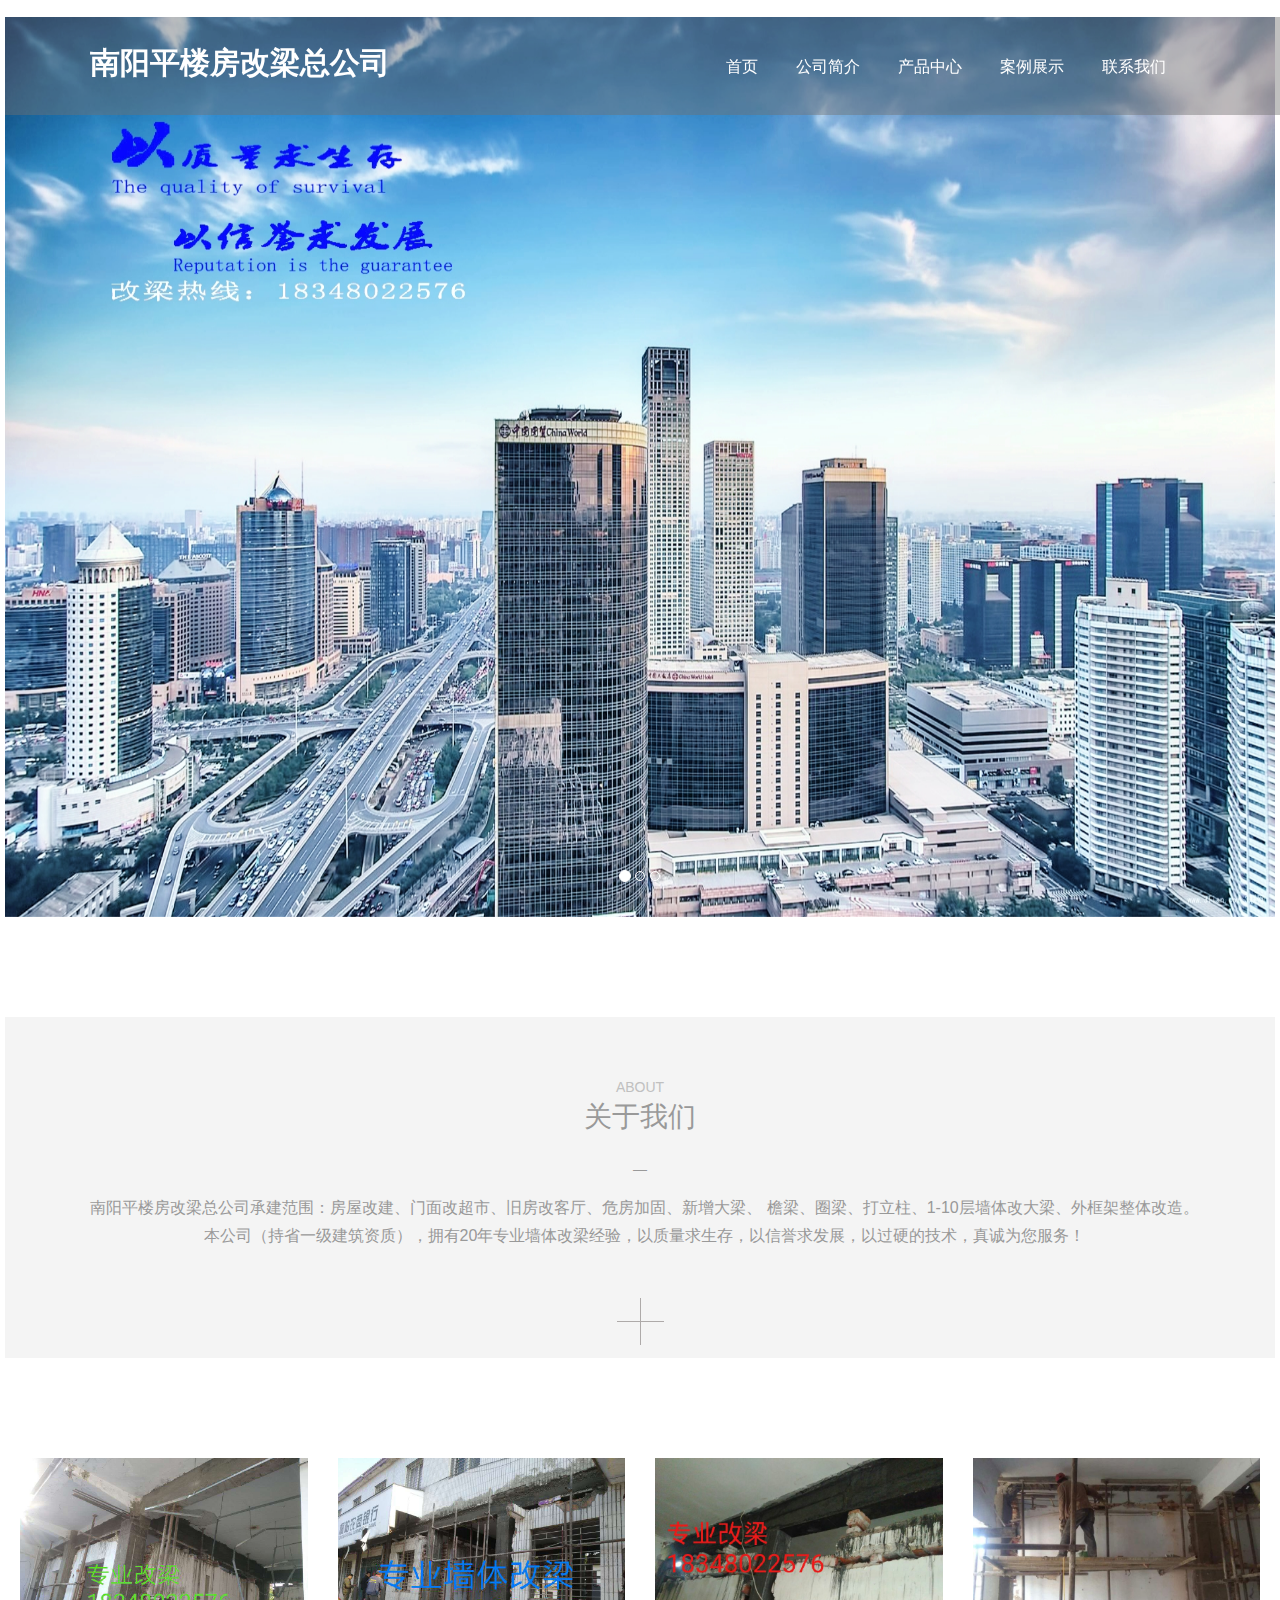
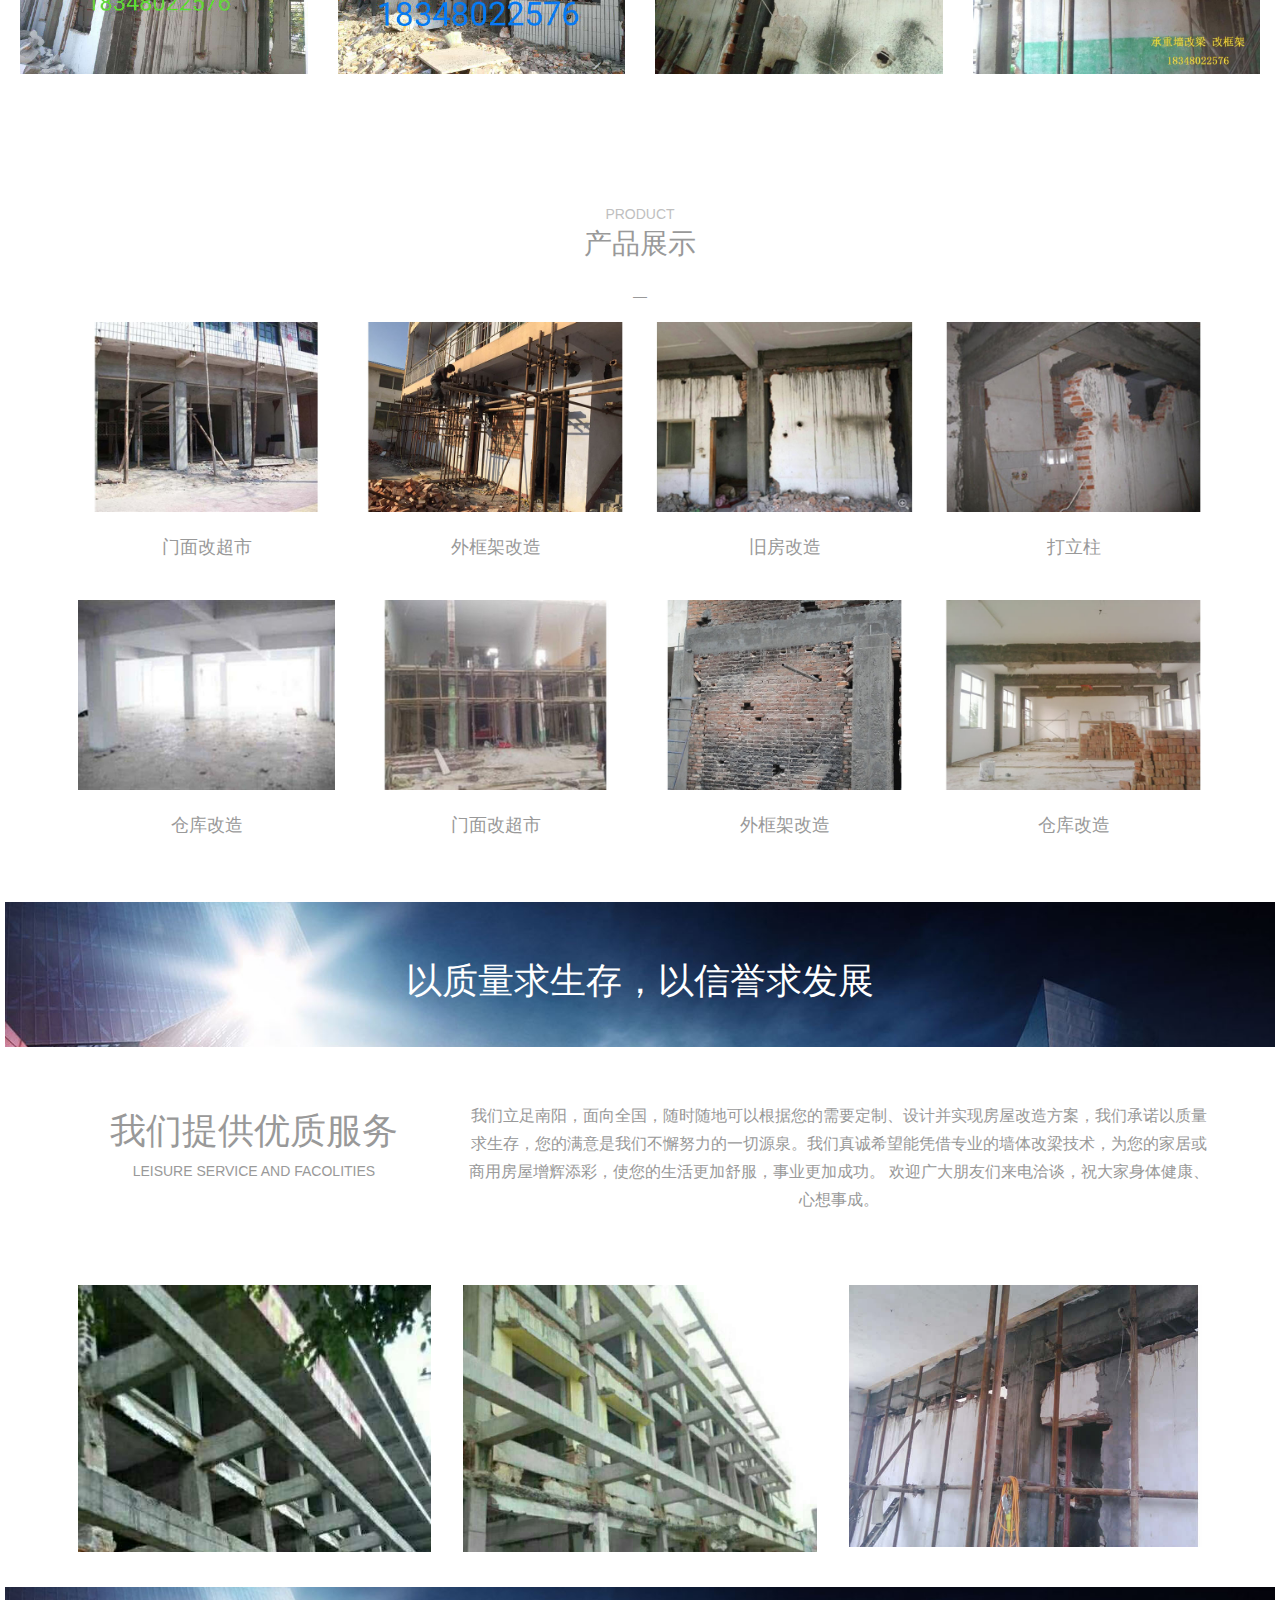
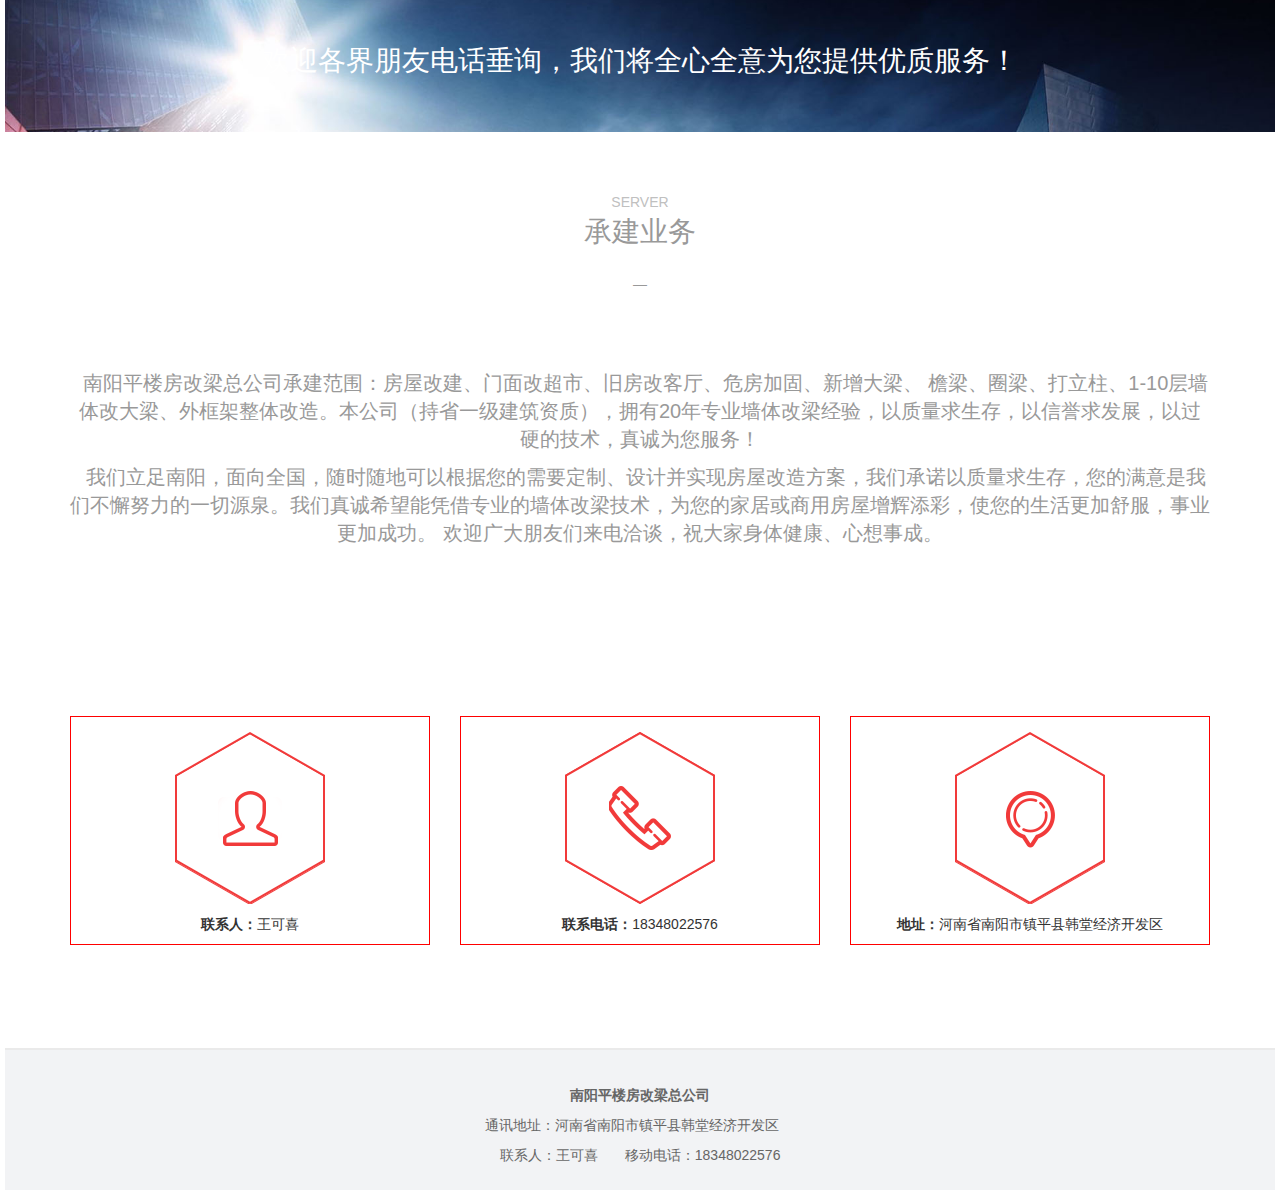
==== commit 8d74b90b: "feat(add)" ====
--- a/mobile/index.html
+++ b/mobile/index.html
@@ -137,14 +137,14 @@
                                         </div>
                                     </div>
                                     <div class="item">
-                                        <img class="first-slide" rq-global="banner2" global-type="img" src="./static/picture/banner.jpg"
+                                        <img class="first-slide" rq-global="banner2" global-type="img" src="./static/picture/banner1.jpg"
                                             alt="First slide">
                                         <div class="carousel-caption">
 
                                         </div>
                                     </div>
                                     <div class="item">
-                                        <img class="first-slide" rq-global="banner3" global-type="img" src="./static/picture/banner.jpg"
+                                        <img class="first-slide" rq-global="banner3" global-type="img" src="./static/picture/banner2.jpg"
                                             alt="First slide">
                                         <div class="carousel-caption">
 
